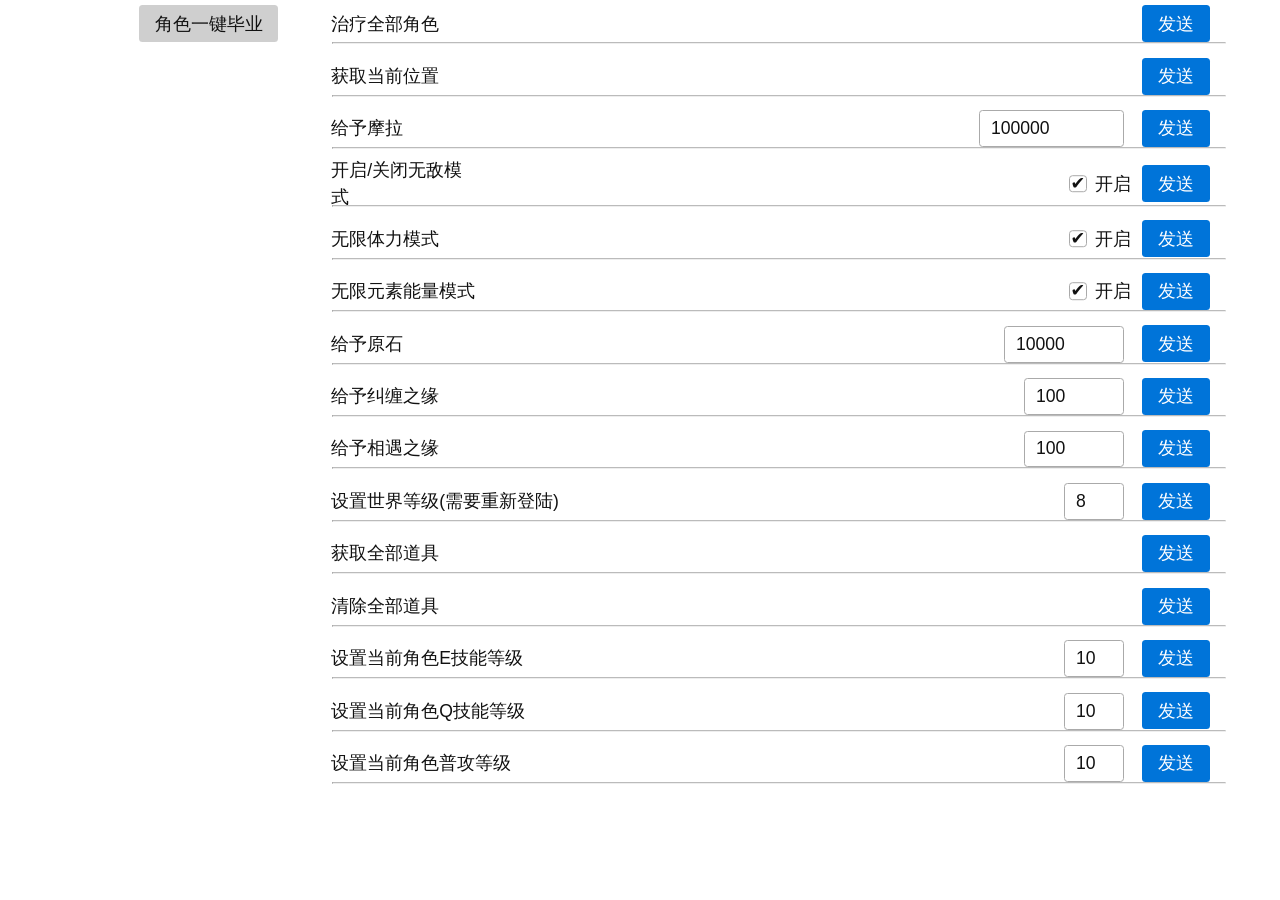
==== zh-cn/pages/role.html @ f5094ece "Add files via upload" ====
<!DOCTYPE html>
<html>
  <head>
    <meta charset="utf-8" />
    <link rel="stylesheet" type="text/css" href="../styles/role.css" />
    <link rel="stylesheet" href="../styles/picnic.css">
    <script type="text/javascript" src="../scripts/role.js"></script>

    

    <script type="text/javascript" src="../scripts/cheat/quickcommand.js"></script>


    
  </head>
  <body>
    <div class="container">
      <div class="toolset">
        <input id='tab-1' type='radio' name='tabgroupB' checked />
        <label class="pseudo button toggle" for="tab-1">角色一键毕业</label>
      </div>
      <div id="panel">

      </div>
    </div>
  </body>
</html>
---- zh-cn/styles/role.css ----
.container {
    display: flex;
    justify-content: space-between;
    height: 100vh;
    overflow: hidden;
    position: absolute;
    top: 0;
    right: 3em;
}

.toolset {
    display: flex;
    flex-direction: column;
    overflow-y: auto;
}

#panel {
    margin-left: 3em;
    display: flex;
    flex-direction: column;
    width: 70vw;
    overflow-y: auto;
    overflow-x: hidden;
}

.commandGroup {
    display: flex;
    justify-content: space-between;
    align-items: center;
    width: 100%;
    padding-right: 0.5em;
}

.commandGroup>*:last-child {

    /* margin-left: auto; */
    margin-right: 0.5em;
}

.commandGroup input{
    /* margin-left: 1em; */
    margin-right: 1em;
}

hr.solid {
    border-top: 1px solid #bbb;
    margin-left: 1px;
    margin-right: 1px;
    margin-top: -5px;
    margin-bottom: 8px;
}
  
.hidden {
    display: none;
}

.search-box {
    height: 3em;
    transition: all ease-in-out 0.5s;
}

.by-name {
    overflow-y: auto;
}

.quality-blue {
    background: rgb(40, 40, 255);
    color: #fff;
}

.quality-orange {
    background: orange !important;
    color: #fff;
}

.quality-green {
    background: rgb(67, 140, 74) !important;
    color: #fff;
}

.quality-white {
    background: rgb(124, 124, 124) !important;
    color: #fff;
}

.quality-unknown {
    background: rgb(240, 60, 60) !important;
    color: #fff;
}

.quality-purple {
    background: rgb(158, 1, 158) !important;
    color: #fff;
}

.quality-gray {
    background: rgb(187, 187, 187) !important;
    color: rgb(0, 0, 0) !important;

}
---- zh-cn/styles/picnic.css ----
﻿html{font-family:sans-serif;-ms-text-size-adjust:100%;-webkit-text-size-adjust:100%}body{margin:0}article,aside,details,figcaption,figure,footer,header,hgroup,main,nav,section,summary{display:block}audio,canvas,progress,video{display:inline-block;vertical-align:baseline}audio:not([controls]){display:none;height:0}[hidden],template{display:none}a{background:transparent}a:active,a:hover{outline:0}abbr[title]{border-bottom:1px dotted}b,strong{font-weight:bold}dfn{font-style:italic}h1{font-size:2em;margin:.67em 0}mark{background:#fff;color:#111}small{font-size:80%}sub,sup{font-size:75%;line-height:0;position:relative;vertical-align:baseline}sup{top:-0.5em}sub{bottom:-0.25em}img{border:0}svg:not(:root){overflow:hidden}figure{margin:1em 40px}hr{-moz-box-sizing:content-box;box-sizing:content-box;height:0}pre{overflow:auto}code,kbd,pre,samp{font-family:monospace,monospace;font-size:1em}button,input,optgroup,select,textarea{color:inherit;font:inherit;margin:0}button{overflow:visible}button,select{text-transform:none}button,html input[type=button],input[type=reset],input[type=submit]{-webkit-appearance:button;cursor:pointer}button[disabled],input[disabled]{cursor:default}button::-moz-focus-inner,input::-moz-focus-inner{border:0;padding:0}input{line-height:normal}input[type=checkbox],input[type=radio]{box-sizing:border-box;padding:0}input[type=number]::-webkit-inner-spin-button,input[type=number]::-webkit-outer-spin-button{height:auto}input[type=search]::-webkit-search-cancel-button,input[type=search]::-webkit-search-decoration{-webkit-appearance:none}fieldset{border:0;padding:0}legend{border:0;padding:0}textarea{overflow:auto}optgroup{font-weight:bold}table{border-collapse:collapse;border-spacing:0}td,th{padding:0}*{box-sizing:inherit}html,body{font-family:Arial,Helvetica,sans-serif;box-sizing:border-box;height:100%}body{color:#111;font-size:1.1em;line-height:1.5;background:#fff}main{display:block}h1,h2,h3,h4,h5,h6{margin:0;padding:.6em 0}li{margin:0 0 .3em}a{color:#0074d9;text-decoration:none;box-shadow:none;transition:all .3s}code{padding:.3em .6em;font-size:.8em;background:#f5f5f5}pre{text-align:left;padding:.3em;background:#f5f5f5;border-radius:.2em}pre code{padding:0}blockquote{padding:0 0 0 1em;margin:0 0 0 .1em;box-shadow:inset 5px 0 rgba(17,17,17,.3)}label{cursor:pointer}[class^=icon-]:before,[class*=" icon-"]:before{margin:0 .6em 0 0}i[class^=icon-]:before,i[class*=" icon-"]:before{margin:0}.dropimage,button,.button,[type=submit],.label,[data-tooltip]:after{display:inline-block;text-align:center;letter-spacing:inherit;margin:0;padding:.3em .9em;vertical-align:middle;background:#0074d9;color:#fff;border:0;border-radius:.2em;width:auto;-webkit-touch-callout:none;-webkit-user-select:none;-khtml-user-select:none;-moz-user-select:none;-ms-user-select:none;user-select:none}.success.dropimage,button.success,.success.button,.success[type=submit],.success.label,.success[data-tooltip]:after{background:#2ecc40}.warning.dropimage,button.warning,.warning.button,.warning[type=submit],.warning.label,.warning[data-tooltip]:after{background:#ff851b}.error.dropimage,button.error,.error.button,.error[type=submit],.error.label,.error[data-tooltip]:after{background:#ff4136}.pseudo.dropimage,button.pseudo,.pseudo.button,.pseudo[type=submit],.pseudo.label,.pseudo[data-tooltip]:after{background-color:transparent;color:inherit}.label,[data-tooltip]:after{font-size:.6em;padding:.4em .6em;margin-left:1em;line-height:1}.dropimage,button,.button,[type=submit]{margin:.3em 0;cursor:pointer;transition:all .3s;border-radius:.2em;height:auto;vertical-align:baseline;box-shadow:0 0 rgba(17,17,17,0) inset}.dropimage:hover,button:hover,.button:hover,[type=submit]:hover,.dropimage:focus,button:focus,.button:focus,[type=submit]:focus{box-shadow:inset 0 0 0 99em rgba(255,255,255,.2);border:0}.pseudo.dropimage:hover,button.pseudo:hover,.pseudo.button:hover,.pseudo[type=submit]:hover,.pseudo.dropimage:focus,button.pseudo:focus,.pseudo.button:focus,.pseudo[type=submit]:focus{box-shadow:inset 0 0 0 99em rgba(17,17,17,.1)}.active.dropimage,button.active,.active.button,.active[type=submit],.dropimage:active,button:active,.button:active,[type=submit]:active{box-shadow:inset 0 0 0 99em rgba(17,17,17,.2)}[disabled].dropimage,button[disabled],[disabled].button,[disabled][type=submit]{cursor:default;box-shadow:none;background:#aaa}:checked+.toggle,:checked+.toggle:hover{box-shadow:inset 0 0 0 99em rgba(17,17,17,.2)}[type]+.toggle{padding:.3em .9em;margin-right:0}[type]+.toggle:after,[type]+.toggle:before{display:none}input,textarea,.select select{line-height:1.5;margin:0;height:2.1em;padding:.3em .6em;border:1px solid #aaa;background-color:#fff;border-radius:.2em;transition:all .3s;width:100%}input:focus,textarea:focus,.select select:focus{border:1px solid #0074d9;outline:0}textarea{height:auto}[type=file],[type=color]{cursor:pointer}[type=file]{height:auto}select{background:#fff url([data-uri]) no-repeat scroll 95% center/10px 15px;background-position:calc(100% - 15px) center;border:1px solid #aaa;border-radius:.2em;cursor:pointer;width:100%;height:2.2em;box-sizing:border-box;padding:.3em .45em;transition:all .3s;-moz-appearance:none;-webkit-appearance:none;appearance:none}select::-ms-expand{display:none}select:focus,select:active{border:1px solid #0074d9;transition:outline 0s}select:-moz-focusring{color:transparent;text-shadow:0 0 0 #111}select option{font-size:inherit;padding:.45em}select[multiple]{height:auto;background:none;padding:0}[type=checkbox],[type=radio]{opacity:0;width:0;position:absolute;display:inline-block}[type=checkbox]+.checkable:hover:before,[type=radio]+.checkable:hover:before,[type=checkbox]:focus+.checkable:before,[type=radio]:focus+.checkable:before{border:1px solid #0074d9}[type=checkbox]+.checkable,[type=radio]+.checkable{position:relative;cursor:pointer;padding-left:1.5em;margin-right:.6em}[type=checkbox]+.checkable:before,[type=radio]+.checkable:before,[type=checkbox]+.checkable:after,[type=radio]+.checkable:after{content:"";position:absolute;display:inline-block;left:0;top:50%;transform:translateY(-50%);font-size:1em;line-height:1em;color:transparent;font-family:sans;text-align:center;box-sizing:border-box;width:1em;height:1em;border-radius:50%;transition:all .3s}[type=checkbox]+.checkable:before,[type=radio]+.checkable:before{border:1px solid #aaa}[type=checkbox]:checked+.checkable:after,[type=radio]:checked+.checkable:after{background:#111;transform:scale(0.5) translateY(-100%)}[type=checkbox]+.checkable:before{border-radius:.2em}[type=checkbox]+.checkable:after{content:"✔";background:none;transform:scale(2) translateY(-25%);visibility:hidden;opacity:0}[type=checkbox]:checked+.checkable:after{color:#111;background:none;transform:translateY(-50%);transition:all .3s;visibility:visible;opacity:1}table{text-align:left}td,th{padding:.3em 2.4em .3em .6em}th{text-align:left;font-weight:900;color:#fff;background-color:#0074d9}.success th{background-color:#2ecc40}.warning th{background-color:#ff851b}.error th{background-color:#ff4136}.dull th{background-color:#aaa}tr:nth-child(even){background:rgba(17,17,17,.05)}.flex{display:-ms-flexbox;display:flex;margin-left:-0.6em;width:calc(100% + 0.6em);flex-wrap:wrap;transition:all .3s ease}.flex>*{box-sizing:border-box;flex:1 1 auto;padding-left:.6em;padding-bottom:.6em}.flex[class*=one]>*,.flex[class*=two]>*,.flex[class*=three]>*,.flex[class*=four]>*,.flex[class*=five]>*,.flex[class*=six]>*,.flex[class*=seven]>*,.flex[class*=eight]>*,.flex[class*=nine]>*,.flex[class*=ten]>*,.flex[class*=eleven]>*,.flex[class*=twelve]>*{flex-grow:0}.flex.grow>*{flex-grow:1}.center{justify-content:center}.one>*{width:100%}.two>*{width:50%}.three>*{width:33.33333%}.four>*{width:25%}.five>*{width:20%}.six>*{width:16.66666%}.seven>*{width:14.28571%}.eight>*{width:12.5%}.nine>*{width:11.11111%}.ten>*{width:10%}.eleven>*{width:9.09091%}.twelve>*{width:8.33333%}@media all and (min-width: 500px){.one-500>*{width:100%}.two-500>*{width:50%}.three-500>*{width:33.33333%}.four-500>*{width:25%}.five-500>*{width:20%}.six-500>*{width:16.66666%}.seven-500>*{width:14.28571%}.eight-500>*{width:12.5%}.nine-500>*{width:11.11111%}.ten-500>*{width:10%}.eleven-500>*{width:9.09091%}.twelve-500>*{width:8.33333%}}@media all and (min-width: 600px){.one-600>*{width:100%}.two-600>*{width:50%}.three-600>*{width:33.33333%}.four-600>*{width:25%}.five-600>*{width:20%}.six-600>*{width:16.66666%}.seven-600>*{width:14.28571%}.eight-600>*{width:12.5%}.nine-600>*{width:11.11111%}.ten-600>*{width:10%}.eleven-600>*{width:9.09091%}.twelve-600>*{width:8.33333%}}@media all and (min-width: 700px){.one-700>*{width:100%}.two-700>*{width:50%}.three-700>*{width:33.33333%}.four-700>*{width:25%}.five-700>*{width:20%}.six-700>*{width:16.66666%}.seven-700>*{width:14.28571%}.eight-700>*{width:12.5%}.nine-700>*{width:11.11111%}.ten-700>*{width:10%}.eleven-700>*{width:9.09091%}.twelve-700>*{width:8.33333%}}@media all and (min-width: 800px){.one-800>*{width:100%}.two-800>*{width:50%}.three-800>*{width:33.33333%}.four-800>*{width:25%}.five-800>*{width:20%}.six-800>*{width:16.66666%}.seven-800>*{width:14.28571%}.eight-800>*{width:12.5%}.nine-800>*{width:11.11111%}.ten-800>*{width:10%}.eleven-800>*{width:9.09091%}.twelve-800>*{width:8.33333%}}@media all and (min-width: 900px){.one-900>*{width:100%}.two-900>*{width:50%}.three-900>*{width:33.33333%}.four-900>*{width:25%}.five-900>*{width:20%}.six-900>*{width:16.66666%}.seven-900>*{width:14.28571%}.eight-900>*{width:12.5%}.nine-900>*{width:11.11111%}.ten-900>*{width:10%}.eleven-900>*{width:9.09091%}.twelve-900>*{width:8.33333%}}@media all and (min-width: 1000px){.one-1000>*{width:100%}.two-1000>*{width:50%}.three-1000>*{width:33.33333%}.four-1000>*{width:25%}.five-1000>*{width:20%}.six-1000>*{width:16.66666%}.seven-1000>*{width:14.28571%}.eight-1000>*{width:12.5%}.nine-1000>*{width:11.11111%}.ten-1000>*{width:10%}.eleven-1000>*{width:9.09091%}.twelve-1000>*{width:8.33333%}}@media all and (min-width: 1100px){.one-1100>*{width:100%}.two-1100>*{width:50%}.three-1100>*{width:33.33333%}.four-1100>*{width:25%}.five-1100>*{width:20%}.six-1100>*{width:16.66666%}.seven-1100>*{width:14.28571%}.eight-1100>*{width:12.5%}.nine-1100>*{width:11.11111%}.ten-1100>*{width:10%}.eleven-1100>*{width:9.09091%}.twelve-1100>*{width:8.33333%}}@media all and (min-width: 1200px){.one-1200>*{width:100%}.two-1200>*{width:50%}.three-1200>*{width:33.33333%}.four-1200>*{width:25%}.five-1200>*{width:20%}.six-1200>*{width:16.66666%}.seven-1200>*{width:14.28571%}.eight-1200>*{width:12.5%}.nine-1200>*{width:11.11111%}.ten-1200>*{width:10%}.eleven-1200>*{width:9.09091%}.twelve-1200>*{width:8.33333%}}@media all and (min-width: 1300px){.one-1300>*{width:100%}.two-1300>*{width:50%}.three-1300>*{width:33.33333%}.four-1300>*{width:25%}.five-1300>*{width:20%}.six-1300>*{width:16.66666%}.seven-1300>*{width:14.28571%}.eight-1300>*{width:12.5%}.nine-1300>*{width:11.11111%}.ten-1300>*{width:10%}.eleven-1300>*{width:9.09091%}.twelve-1300>*{width:8.33333%}}@media all and (min-width: 1400px){.one-1400>*{width:100%}.two-1400>*{width:50%}.three-1400>*{width:33.33333%}.four-1400>*{width:25%}.five-1400>*{width:20%}.six-1400>*{width:16.66666%}.seven-1400>*{width:14.28571%}.eight-1400>*{width:12.5%}.nine-1400>*{width:11.11111%}.ten-1400>*{width:10%}.eleven-1400>*{width:9.09091%}.twelve-1400>*{width:8.33333%}}@media all and (min-width: 1500px){.one-1500>*{width:100%}.two-1500>*{width:50%}.three-1500>*{width:33.33333%}.four-1500>*{width:25%}.five-1500>*{width:20%}.six-1500>*{width:16.66666%}.seven-1500>*{width:14.28571%}.eight-1500>*{width:12.5%}.nine-1500>*{width:11.11111%}.ten-1500>*{width:10%}.eleven-1500>*{width:9.09091%}.twelve-1500>*{width:8.33333%}}@media all and (min-width: 1600px){.one-1600>*{width:100%}.two-1600>*{width:50%}.three-1600>*{width:33.33333%}.four-1600>*{width:25%}.five-1600>*{width:20%}.six-1600>*{width:16.66666%}.seven-1600>*{width:14.28571%}.eight-1600>*{width:12.5%}.nine-1600>*{width:11.11111%}.ten-1600>*{width:10%}.eleven-1600>*{width:9.09091%}.twelve-1600>*{width:8.33333%}}@media all and (min-width: 1700px){.one-1700>*{width:100%}.two-1700>*{width:50%}.three-1700>*{width:33.33333%}.four-1700>*{width:25%}.five-1700>*{width:20%}.six-1700>*{width:16.66666%}.seven-1700>*{width:14.28571%}.eight-1700>*{width:12.5%}.nine-1700>*{width:11.11111%}.ten-1700>*{width:10%}.eleven-1700>*{width:9.09091%}.twelve-1700>*{width:8.33333%}}@media all and (min-width: 1800px){.one-1800>*{width:100%}.two-1800>*{width:50%}.three-1800>*{width:33.33333%}.four-1800>*{width:25%}.five-1800>*{width:20%}.six-1800>*{width:16.66666%}.seven-1800>*{width:14.28571%}.eight-1800>*{width:12.5%}.nine-1800>*{width:11.11111%}.ten-1800>*{width:10%}.eleven-1800>*{width:9.09091%}.twelve-1800>*{width:8.33333%}}@media all and (min-width: 1900px){.one-1900>*{width:100%}.two-1900>*{width:50%}.three-1900>*{width:33.33333%}.four-1900>*{width:25%}.five-1900>*{width:20%}.six-1900>*{width:16.66666%}.seven-1900>*{width:14.28571%}.eight-1900>*{width:12.5%}.nine-1900>*{width:11.11111%}.ten-1900>*{width:10%}.eleven-1900>*{width:9.09091%}.twelve-1900>*{width:8.33333%}}@media all and (min-width: 2000px){.one-2000>*{width:100%}.two-2000>*{width:50%}.three-2000>*{width:33.33333%}.four-2000>*{width:25%}.five-2000>*{width:20%}.six-2000>*{width:16.66666%}.seven-2000>*{width:14.28571%}.eight-2000>*{width:12.5%}.nine-2000>*{width:11.11111%}.ten-2000>*{width:10%}.eleven-2000>*{width:9.09091%}.twelve-2000>*{width:8.33333%}}.full{width:100%}.half{width:50%}.third{width:33.33333%}.two-third{width:66.66666%}.fourth{width:25%}.three-fourth{width:75%}.fifth{width:20%}.two-fifth{width:40%}.three-fifth{width:60%}.four-fifth{width:80%}.sixth{width:16.66666%}.none{display:none}@media all and (min-width: 500px){.full-500{width:100%;display:block}.half-500{width:50%;display:block}.third-500{width:33.33333%;display:block}.two-third-500{width:66.66666%;display:block}.fourth-500{width:25%;display:block}.three-fourth-500{width:75%;display:block}.fifth-500{width:20%;display:block}.two-fifth-500{width:40%;display:block}.three-fifth-500{width:60%;display:block}.four-fifth-500{width:80%;display:block}.sixth-500{width:16.66666%;display:block}}@media all and (min-width: 600px){.full-600{width:100%;display:block}.half-600{width:50%;display:block}.third-600{width:33.33333%;display:block}.two-third-600{width:66.66666%;display:block}.fourth-600{width:25%;display:block}.three-fourth-600{width:75%;display:block}.fifth-600{width:20%;display:block}.two-fifth-600{width:40%;display:block}.three-fifth-600{width:60%;display:block}.four-fifth-600{width:80%;display:block}.sixth-600{width:16.66666%;display:block}}@media all and (min-width: 700px){.full-700{width:100%;display:block}.half-700{width:50%;display:block}.third-700{width:33.33333%;display:block}.two-third-700{width:66.66666%;display:block}.fourth-700{width:25%;display:block}.three-fourth-700{width:75%;display:block}.fifth-700{width:20%;display:block}.two-fifth-700{width:40%;display:block}.three-fifth-700{width:60%;display:block}.four-fifth-700{width:80%;display:block}.sixth-700{width:16.66666%;display:block}}@media all and (min-width: 800px){.full-800{width:100%;display:block}.half-800{width:50%;display:block}.third-800{width:33.33333%;display:block}.two-third-800{width:66.66666%;display:block}.fourth-800{width:25%;display:block}.three-fourth-800{width:75%;display:block}.fifth-800{width:20%;display:block}.two-fifth-800{width:40%;display:block}.three-fifth-800{width:60%;display:block}.four-fifth-800{width:80%;display:block}.sixth-800{width:16.66666%;display:block}}@media all and (min-width: 900px){.full-900{width:100%;display:block}.half-900{width:50%;display:block}.third-900{width:33.33333%;display:block}.two-third-900{width:66.66666%;display:block}.fourth-900{width:25%;display:block}.three-fourth-900{width:75%;display:block}.fifth-900{width:20%;display:block}.two-fifth-900{width:40%;display:block}.three-fifth-900{width:60%;display:block}.four-fifth-900{width:80%;display:block}.sixth-900{width:16.66666%;display:block}}@media all and (min-width: 1000px){.full-1000{width:100%;display:block}.half-1000{width:50%;display:block}.third-1000{width:33.33333%;display:block}.two-third-1000{width:66.66666%;display:block}.fourth-1000{width:25%;display:block}.three-fourth-1000{width:75%;display:block}.fifth-1000{width:20%;display:block}.two-fifth-1000{width:40%;display:block}.three-fifth-1000{width:60%;display:block}.four-fifth-1000{width:80%;display:block}.sixth-1000{width:16.66666%;display:block}}@media all and (min-width: 1100px){.full-1100{width:100%;display:block}.half-1100{width:50%;display:block}.third-1100{width:33.33333%;display:block}.two-third-1100{width:66.66666%;display:block}.fourth-1100{width:25%;display:block}.three-fourth-1100{width:75%;display:block}.fifth-1100{width:20%;display:block}.two-fifth-1100{width:40%;display:block}.three-fifth-1100{width:60%;display:block}.four-fifth-1100{width:80%;display:block}.sixth-1100{width:16.66666%;display:block}}@media all and (min-width: 1200px){.full-1200{width:100%;display:block}.half-1200{width:50%;display:block}.third-1200{width:33.33333%;display:block}.two-third-1200{width:66.66666%;display:block}.fourth-1200{width:25%;display:block}.three-fourth-1200{width:75%;display:block}.fifth-1200{width:20%;display:block}.two-fifth-1200{width:40%;display:block}.three-fifth-1200{width:60%;display:block}.four-fifth-1200{width:80%;display:block}.sixth-1200{width:16.66666%;display:block}}@media all and (min-width: 1300px){.full-1300{width:100%;display:block}.half-1300{width:50%;display:block}.third-1300{width:33.33333%;display:block}.two-third-1300{width:66.66666%;display:block}.fourth-1300{width:25%;display:block}.three-fourth-1300{width:75%;display:block}.fifth-1300{width:20%;display:block}.two-fifth-1300{width:40%;display:block}.three-fifth-1300{width:60%;display:block}.four-fifth-1300{width:80%;display:block}.sixth-1300{width:16.66666%;display:block}}@media all and (min-width: 1400px){.full-1400{width:100%;display:block}.half-1400{width:50%;display:block}.third-1400{width:33.33333%;display:block}.two-third-1400{width:66.66666%;display:block}.fourth-1400{width:25%;display:block}.three-fourth-1400{width:75%;display:block}.fifth-1400{width:20%;display:block}.two-fifth-1400{width:40%;display:block}.three-fifth-1400{width:60%;display:block}.four-fifth-1400{width:80%;display:block}.sixth-1400{width:16.66666%;display:block}}@media all and (min-width: 1500px){.full-1500{width:100%;display:block}.half-1500{width:50%;display:block}.third-1500{width:33.33333%;display:block}.two-third-1500{width:66.66666%;display:block}.fourth-1500{width:25%;display:block}.three-fourth-1500{width:75%;display:block}.fifth-1500{width:20%;display:block}.two-fifth-1500{width:40%;display:block}.three-fifth-1500{width:60%;display:block}.four-fifth-1500{width:80%;display:block}.sixth-1500{width:16.66666%;display:block}}@media all and (min-width: 1600px){.full-1600{width:100%;display:block}.half-1600{width:50%;display:block}.third-1600{width:33.33333%;display:block}.two-third-1600{width:66.66666%;display:block}.fourth-1600{width:25%;display:block}.three-fourth-1600{width:75%;display:block}.fifth-1600{width:20%;display:block}.two-fifth-1600{width:40%;display:block}.three-fifth-1600{width:60%;display:block}.four-fifth-1600{width:80%;display:block}.sixth-1600{width:16.66666%;display:block}}@media all and (min-width: 1700px){.full-1700{width:100%;display:block}.half-1700{width:50%;display:block}.third-1700{width:33.33333%;display:block}.two-third-1700{width:66.66666%;display:block}.fourth-1700{width:25%;display:block}.three-fourth-1700{width:75%;display:block}.fifth-1700{width:20%;display:block}.two-fifth-1700{width:40%;display:block}.three-fifth-1700{width:60%;display:block}.four-fifth-1700{width:80%;display:block}.sixth-1700{width:16.66666%;display:block}}@media all and (min-width: 1800px){.full-1800{width:100%;display:block}.half-1800{width:50%;display:block}.third-1800{width:33.33333%;display:block}.two-third-1800{width:66.66666%;display:block}.fourth-1800{width:25%;display:block}.three-fourth-1800{width:75%;display:block}.fifth-1800{width:20%;display:block}.two-fifth-1800{width:40%;display:block}.three-fifth-1800{width:60%;display:block}.four-fifth-1800{width:80%;display:block}.sixth-1800{width:16.66666%;display:block}}@media all and (min-width: 1900px){.full-1900{width:100%;display:block}.half-1900{width:50%;display:block}.third-1900{width:33.33333%;display:block}.two-third-1900{width:66.66666%;display:block}.fourth-1900{width:25%;display:block}.three-fourth-1900{width:75%;display:block}.fifth-1900{width:20%;display:block}.two-fifth-1900{width:40%;display:block}.three-fifth-1900{width:60%;display:block}.four-fifth-1900{width:80%;display:block}.sixth-1900{width:16.66666%;display:block}}@media all and (min-width: 2000px){.full-2000{width:100%;display:block}.half-2000{width:50%;display:block}.third-2000{width:33.33333%;display:block}.two-third-2000{width:66.66666%;display:block}.fourth-2000{width:25%;display:block}.three-fourth-2000{width:75%;display:block}.fifth-2000{width:20%;display:block}.two-fifth-2000{width:40%;display:block}.three-fifth-2000{width:60%;display:block}.four-fifth-2000{width:80%;display:block}.sixth-2000{width:16.66666%;display:block}}@media all and (min-width: 500px){.none-500{display:none}}@media all and (min-width: 600px){.none-600{display:none}}@media all and (min-width: 700px){.none-700{display:none}}@media all and (min-width: 800px){.none-800{display:none}}@media all and (min-width: 900px){.none-900{display:none}}@media all and (min-width: 1000px){.none-1000{display:none}}@media all and (min-width: 1100px){.none-1100{display:none}}@media all and (min-width: 1200px){.none-1200{display:none}}@media all and (min-width: 1300px){.none-1300{display:none}}@media all and (min-width: 1400px){.none-1400{display:none}}@media all and (min-width: 1500px){.none-1500{display:none}}@media all and (min-width: 1600px){.none-1600{display:none}}@media all and (min-width: 1700px){.none-1700{display:none}}@media all and (min-width: 1800px){.none-1800{display:none}}@media all and (min-width: 1900px){.none-1900{display:none}}@media all and (min-width: 2000px){.none-2000{display:none}}.off-none{margin-left:0}.off-half{margin-left:50%}.off-third{margin-left:33.33333%}.off-two-third{margin-left:66.66666%}.off-fourth{margin-left:25%}.off-three-fourth{margin-left:75%}.off-fifth{margin-left:20%}.off-two-fifth{margin-left:40%}.off-three-fifth{margin-left:60%}.off-four-fifth{margin-left:80%}.off-sixth{margin-left:16.66666%}@media all and (min-width: 500px){.off-none-500{margin-left:0}.off-half-500{margin-left:50%}.off-third-500{margin-left:33.33333%}.off-two-third-500{margin-left:66.66666%}.off-fourth-500{margin-left:25%}.off-three-fourth-500{margin-left:75%}.off-fifth-500{margin-left:20%}.off-two-fifth-500{margin-left:40%}.off-three-fifth-500{margin-left:60%}.off-four-fifth-500{margin-left:80%}.off-sixth-500{margin-left:16.66666%}}@media all and (min-width: 600px){.off-none-600{margin-left:0}.off-half-600{margin-left:50%}.off-third-600{margin-left:33.33333%}.off-two-third-600{margin-left:66.66666%}.off-fourth-600{margin-left:25%}.off-three-fourth-600{margin-left:75%}.off-fifth-600{margin-left:20%}.off-two-fifth-600{margin-left:40%}.off-three-fifth-600{margin-left:60%}.off-four-fifth-600{margin-left:80%}.off-sixth-600{margin-left:16.66666%}}@media all and (min-width: 700px){.off-none-700{margin-left:0}.off-half-700{margin-left:50%}.off-third-700{margin-left:33.33333%}.off-two-third-700{margin-left:66.66666%}.off-fourth-700{margin-left:25%}.off-three-fourth-700{margin-left:75%}.off-fifth-700{margin-left:20%}.off-two-fifth-700{margin-left:40%}.off-three-fifth-700{margin-left:60%}.off-four-fifth-700{margin-left:80%}.off-sixth-700{margin-left:16.66666%}}@media all and (min-width: 800px){.off-none-800{margin-left:0}.off-half-800{margin-left:50%}.off-third-800{margin-left:33.33333%}.off-two-third-800{margin-left:66.66666%}.off-fourth-800{margin-left:25%}.off-three-fourth-800{margin-left:75%}.off-fifth-800{margin-left:20%}.off-two-fifth-800{margin-left:40%}.off-three-fifth-800{margin-left:60%}.off-four-fifth-800{margin-left:80%}.off-sixth-800{margin-left:16.66666%}}@media all and (min-width: 900px){.off-none-900{margin-left:0}.off-half-900{margin-left:50%}.off-third-900{margin-left:33.33333%}.off-two-third-900{margin-left:66.66666%}.off-fourth-900{margin-left:25%}.off-three-fourth-900{margin-left:75%}.off-fifth-900{margin-left:20%}.off-two-fifth-900{margin-left:40%}.off-three-fifth-900{margin-left:60%}.off-four-fifth-900{margin-left:80%}.off-sixth-900{margin-left:16.66666%}}@media all and (min-width: 1000px){.off-none-1000{margin-left:0}.off-half-1000{margin-left:50%}.off-third-1000{margin-left:33.33333%}.off-two-third-1000{margin-left:66.66666%}.off-fourth-1000{margin-left:25%}.off-three-fourth-1000{margin-left:75%}.off-fifth-1000{margin-left:20%}.off-two-fifth-1000{margin-left:40%}.off-three-fifth-1000{margin-left:60%}.off-four-fifth-1000{margin-left:80%}.off-sixth-1000{margin-left:16.66666%}}@media all and (min-width: 1100px){.off-none-1100{margin-left:0}.off-half-1100{margin-left:50%}.off-third-1100{margin-left:33.33333%}.off-two-third-1100{margin-left:66.66666%}.off-fourth-1100{margin-left:25%}.off-three-fourth-1100{margin-left:75%}.off-fifth-1100{margin-left:20%}.off-two-fifth-1100{margin-left:40%}.off-three-fifth-1100{margin-left:60%}.off-four-fifth-1100{margin-left:80%}.off-sixth-1100{margin-left:16.66666%}}@media all and (min-width: 1200px){.off-none-1200{margin-left:0}.off-half-1200{margin-left:50%}.off-third-1200{margin-left:33.33333%}.off-two-third-1200{margin-left:66.66666%}.off-fourth-1200{margin-left:25%}.off-three-fourth-1200{margin-left:75%}.off-fifth-1200{margin-left:20%}.off-two-fifth-1200{margin-left:40%}.off-three-fifth-1200{margin-left:60%}.off-four-fifth-1200{margin-left:80%}.off-sixth-1200{margin-left:16.66666%}}@media all and (min-width: 1300px){.off-none-1300{margin-left:0}.off-half-1300{margin-left:50%}.off-third-1300{margin-left:33.33333%}.off-two-third-1300{margin-left:66.66666%}.off-fourth-1300{margin-left:25%}.off-three-fourth-1300{margin-left:75%}.off-fifth-1300{margin-left:20%}.off-two-fifth-1300{margin-left:40%}.off-three-fifth-1300{margin-left:60%}.off-four-fifth-1300{margin-left:80%}.off-sixth-1300{margin-left:16.66666%}}@media all and (min-width: 1400px){.off-none-1400{margin-left:0}.off-half-1400{margin-left:50%}.off-third-1400{margin-left:33.33333%}.off-two-third-1400{margin-left:66.66666%}.off-fourth-1400{margin-left:25%}.off-three-fourth-1400{margin-left:75%}.off-fifth-1400{margin-left:20%}.off-two-fifth-1400{margin-left:40%}.off-three-fifth-1400{margin-left:60%}.off-four-fifth-1400{margin-left:80%}.off-sixth-1400{margin-left:16.66666%}}@media all and (min-width: 1500px){.off-none-1500{margin-left:0}.off-half-1500{margin-left:50%}.off-third-1500{margin-left:33.33333%}.off-two-third-1500{margin-left:66.66666%}.off-fourth-1500{margin-left:25%}.off-three-fourth-1500{margin-left:75%}.off-fifth-1500{margin-left:20%}.off-two-fifth-1500{margin-left:40%}.off-three-fifth-1500{margin-left:60%}.off-four-fifth-1500{margin-left:80%}.off-sixth-1500{margin-left:16.66666%}}@media all and (min-width: 1600px){.off-none-1600{margin-left:0}.off-half-1600{margin-left:50%}.off-third-1600{margin-left:33.33333%}.off-two-third-1600{margin-left:66.66666%}.off-fourth-1600{margin-left:25%}.off-three-fourth-1600{margin-left:75%}.off-fifth-1600{margin-left:20%}.off-two-fifth-1600{margin-left:40%}.off-three-fifth-1600{margin-left:60%}.off-four-fifth-1600{margin-left:80%}.off-sixth-1600{margin-left:16.66666%}}@media all and (min-width: 1700px){.off-none-1700{margin-left:0}.off-half-1700{margin-left:50%}.off-third-1700{margin-left:33.33333%}.off-two-third-1700{margin-left:66.66666%}.off-fourth-1700{margin-left:25%}.off-three-fourth-1700{margin-left:75%}.off-fifth-1700{margin-left:20%}.off-two-fifth-1700{margin-left:40%}.off-three-fifth-1700{margin-left:60%}.off-four-fifth-1700{margin-left:80%}.off-sixth-1700{margin-left:16.66666%}}@media all and (min-width: 1800px){.off-none-1800{margin-left:0}.off-half-1800{margin-left:50%}.off-third-1800{margin-left:33.33333%}.off-two-third-1800{margin-left:66.66666%}.off-fourth-1800{margin-left:25%}.off-three-fourth-1800{margin-left:75%}.off-fifth-1800{margin-left:20%}.off-two-fifth-1800{margin-left:40%}.off-three-fifth-1800{margin-left:60%}.off-four-fifth-1800{margin-left:80%}.off-sixth-1800{margin-left:16.66666%}}@media all and (min-width: 1900px){.off-none-1900{margin-left:0}.off-half-1900{margin-left:50%}.off-third-1900{margin-left:33.33333%}.off-two-third-1900{margin-left:66.66666%}.off-fourth-1900{margin-left:25%}.off-three-fourth-1900{margin-left:75%}.off-fifth-1900{margin-left:20%}.off-two-fifth-1900{margin-left:40%}.off-three-fifth-1900{margin-left:60%}.off-four-fifth-1900{margin-left:80%}.off-sixth-1900{margin-left:16.66666%}}@media all and (min-width: 2000px){.off-none-2000{margin-left:0}.off-half-2000{margin-left:50%}.off-third-2000{margin-left:33.33333%}.off-two-third-2000{margin-left:66.66666%}.off-fourth-2000{margin-left:25%}.off-three-fourth-2000{margin-left:75%}.off-fifth-2000{margin-left:20%}.off-two-fifth-2000{margin-left:40%}.off-three-fifth-2000{margin-left:60%}.off-four-fifth-2000{margin-left:80%}.off-sixth-2000{margin-left:16.66666%}}nav{position:fixed;top:0;left:0;right:0;height:3em;padding:0 .6em;background:#fff;box-shadow:0 0 .2em rgba(170,170,170,.2);z-index:10000;transition:all .3s;transform-style:preserve-3d}nav .brand,nav .menu,nav .burger{float:right;position:relative;top:50%;-webkit-transform:translateY(-50%);transform:translateY(-50%)}nav .brand{font-weight:700;float:left;padding:0 .6em;max-width:50%;white-space:nowrap;color:inherit}nav .brand *{vertical-align:middle}nav .logo{height:2em;margin-right:.3em}nav .select::after{height:calc(100% - 1px);padding:0;line-height:2.4em}nav .menu>*{margin-right:.6em}nav .burger{display:none}@media all and (max-width: 60em){nav .burger{display:inline-block;cursor:pointer;bottom:-1000em;margin:0;-webkit-tap-highlight-color:transparent}nav .burger~.menu,nav .show:checked~.burger{position:fixed;min-height:100%;top:0;right:0;bottom:-1000em;margin:0;background:#fff;transition:all .5s ease;transform:none}nav .burger~.menu{z-index:11}nav .show:checked~.burger{color:transparent;width:100%;border-radius:0;background:rgba(17,17,17,.2);transition:all .5s ease}nav .show~.menu{width:70%;max-width:300px;transform-origin:center right;transition:all .25s ease;transform:scaleX(0)}nav .show~.menu>*{transform:translateX(100%);transition:all 0s ease .5s}nav .show:checked~.menu>*:nth-child(1){transition:all .5s cubic-bezier(0.645, 0.045, 0.355, 1) 0s}nav .show:checked~.menu>*:nth-child(2){transition:all .5s cubic-bezier(0.645, 0.045, 0.355, 1) .1s}nav .show:checked~.menu>*:nth-child(3){transition:all .5s cubic-bezier(0.645, 0.045, 0.355, 1) .2s}nav .show:checked~.menu>*:nth-child(4){transition:all .5s cubic-bezier(0.645, 0.045, 0.355, 1) .3s}nav .show:checked~.menu>*:nth-child(5){transition:all .5s cubic-bezier(0.645, 0.045, 0.355, 1) .4s}nav .show:checked~.menu>*:nth-child(6){transition:all .5s cubic-bezier(0.645, 0.045, 0.355, 1) .5s}nav .show:checked~.menu{transform:scaleX(1)}nav .show:checked~.menu>*{transform:translateX(0);transition:all .5s ease-in-out .6s}nav .burger~.menu>*{display:block;margin:.3em;text-align:left;max-width:calc(100% - 0.6em)}nav .burger~.menu>a{padding:.3em .9em}}.stack,.stack .toggle{margin-top:0;margin-bottom:0;display:block;width:100%;text-align:left;border-radius:0}.stack:first-child,.stack:first-child .toggle{border-top-left-radius:.2em;border-top-right-radius:.2em}.stack:last-child,.stack:last-child .toggle{border-bottom-left-radius:.2em;border-bottom-right-radius:.2em}input.stack,textarea.stack,select.stack{transition:border-bottom 0 ease 0;border-bottom-width:0}input.stack:last-child,textarea.stack:last-child,select.stack:last-child{border-bottom-width:1px}input.stack:focus+input,input.stack:focus+textarea,input.stack:focus+select,textarea.stack:focus+input,textarea.stack:focus+textarea,textarea.stack:focus+select,select.stack:focus+input,select.stack:focus+textarea,select.stack:focus+select{border-top-color:#0074d9}.modal .overlay~*,.card{position:relative;box-shadow:none;border-radius:.2em;border:1px solid #aaa;overflow:hidden;text-align:left;background:#fff;margin-bottom:.6em;padding:0;transition:all .3s ease}.modal .overlay~.hidden,.hidden.card,.modal .overlay~:checked+*,.modal .overlay:checked+*,:checked+.card{font-size:0;padding:0;margin:0;border:0}.modal .overlay~*>*,.card>*{max-width:100%;display:block}.modal .overlay~*>*:last-child,.card>*:last-child{margin-bottom:0}.modal .overlay~* header,.card header,.modal .overlay~* section,.card section,.modal .overlay~*>p,.card>p{padding:.6em .8em}.modal .overlay~* section,.card section{padding:.6em .8em 0}.modal .overlay~* hr,.card hr{border:none;height:1px;background-color:#aaa}.modal .overlay~* header,.card header{font-weight:bold;position:relative;border-bottom:1px solid #aaa}.modal .overlay~* header h1,.card header h1,.modal .overlay~* header h2,.card header h2,.modal .overlay~* header h3,.card header h3,.modal .overlay~* header h4,.card header h4,.modal .overlay~* header h5,.card header h5,.modal .overlay~* header h6,.card header h6{padding:0;margin:0 2em 0 0;line-height:1;display:inline-block;vertical-align:text-bottom}.modal .overlay~* header:last-child,.card header:last-child{border-bottom:0}.modal .overlay~* footer,.card footer{padding:.8em}.modal .overlay~* p,.card p{margin:.3em 0}.modal .overlay~* p:first-child,.card p:first-child{margin-top:0}.modal .overlay~* p:last-child,.card p:last-child{margin-bottom:0}.modal .overlay~*>p,.card>p{margin:0;padding-right:2.5em}.modal .overlay~* .close,.card .close{position:absolute;top:.4em;right:.3em;font-size:1.2em;padding:0 .5em;cursor:pointer;width:auto}.modal .overlay~* .close:hover,.card .close:hover{color:#ff4136}.modal .overlay~* h1+.close,.card h1+.close{margin:.2em}.modal .overlay~* h2+.close,.card h2+.close{margin:.1em}.modal .overlay~* .dangerous,.card .dangerous{background:#ff4136;float:right}.modal{text-align:center}.modal>input{display:none}.modal>input~*{opacity:0;max-height:0;overflow:hidden}.modal .overlay{top:0;left:0;bottom:0;right:0;position:fixed;margin:0;border-radius:0;background:rgba(17,17,17,.2);transition:all .3s;z-index:100000}.modal .overlay:before,.modal .overlay:after{display:none}.modal .overlay~*{border:0;position:fixed;top:50%;left:50%;transform:translateX(-50%) translateY(-50%) scale(0.2, 0.2);z-index:1000000;transition:all .3s}.modal>input:checked~*{display:block;opacity:1;max-height:10000px;transition:all .3s}.modal>input:checked~.overlay~*{max-height:90%;overflow:auto;-webkit-transform:translateX(-50%) translateY(-50%) scale(1, 1);transform:translateX(-50%) translateY(-50%) scale(1, 1)}@media(max-width: 60em){.modal .overlay~*{min-width:90%}}.dropimage{position:relative;display:block;padding:0;padding-bottom:56.25%;overflow:hidden;cursor:pointer;border:0;margin:.3em 0;border-radius:.2em;background-color:#ddd;background-size:cover;background-position:center center;background-image:url([data-uri])}.dropimage input{left:0;width:100%;height:100%;border:0;margin:0;padding:0;opacity:0;cursor:pointer;position:absolute}.tabs{position:relative;overflow:hidden}.tabs>label img{float:left;margin-left:.6em}.tabs>.row{width:calc(100% + 1.2em);display:table;table-layout:fixed;position:relative;padding-left:0;transition:all .3s;border-spacing:0;margin:0}.tabs>.row:before,.tabs>.row:after{display:none}.tabs>.row>*,.tabs>.row img{display:table-cell;vertical-align:top;margin:0;width:100%}.tabs>input{display:none}.tabs>input+*{width:100%}.tabs>input+label{width:auto}.two.tabs>.row{width:200%;left:-100%}.two.tabs>input:nth-of-type(1):checked~.row{margin-left:100%}.two.tabs>label img{width:48%;margin:4% 0 4% 4%}.three.tabs>.row{width:300%;left:-200%}.three.tabs>input:nth-of-type(1):checked~.row{margin-left:200%}.three.tabs>input:nth-of-type(2):checked~.row{margin-left:100%}.three.tabs>label img{width:30%;margin:5% 0 5% 5%}.four.tabs>.row{width:400%;left:-300%}.four.tabs>input:nth-of-type(1):checked~.row{margin-left:300%}.four.tabs>input:nth-of-type(2):checked~.row{margin-left:200%}.four.tabs>input:nth-of-type(3):checked~.row{margin-left:100%}.four.tabs>label img{width:22%;margin:4% 0 4% 4%}.five.tabs>.row{width:500%;left:-400%}.five.tabs>input:nth-of-type(1):checked~.row{margin-left:400%}.five.tabs>input:nth-of-type(2):checked~.row{margin-left:300%}.five.tabs>input:nth-of-type(3):checked~.row{margin-left:200%}.five.tabs>input:nth-of-type(4):checked~.row{margin-left:100%}.five.tabs>label img{width:18%;margin:2% 0 2% 2%}.six.tabs>.row{width:600%;left:-500%}.six.tabs>input:nth-of-type(1):checked~.row{margin-left:500%}.six.tabs>input:nth-of-type(2):checked~.row{margin-left:400%}.six.tabs>input:nth-of-type(3):checked~.row{margin-left:300%}.six.tabs>input:nth-of-type(4):checked~.row{margin-left:200%}.six.tabs>input:nth-of-type(5):checked~.row{margin-left:100%}.six.tabs>label img{width:12%;margin:1% 0 1% 1%}.tabs>label:first-of-type img{margin-left:0}[data-tooltip]{position:relative}[data-tooltip]:after,[data-tooltip]:before{position:absolute;z-index:10;opacity:0;border-width:0;height:0;padding:0;overflow:hidden;transition:opacity .6s ease,height 0s ease .6s;top:calc(100% - 6px);left:0;margin-top:12px}[data-tooltip]:after{margin-left:0;font-size:.8em;background:#111;content:attr(data-tooltip);white-space:nowrap}[data-tooltip]:before{content:"";width:0;height:0;border-width:0;border-style:solid;border-color:transparent transparent #111;margin-top:0;left:10px}[data-tooltip]:hover:after,[data-tooltip]:focus:after,[data-tooltip]:hover:before,[data-tooltip]:focus:before{opacity:1;border-width:6px;height:auto}[data-tooltip]:hover:after,[data-tooltip]:focus:after{padding:.45em .9em}.tooltip-top:after,.tooltip-top:before{top:auto;bottom:calc(100% - 6px);left:0;margin-bottom:12px}.tooltip-top:before{border-color:#111 transparent transparent;margin-bottom:0;left:10px}.tooltip-right:after,.tooltip-right:before{left:100%;margin-left:6px;margin-top:0;top:0}.tooltip-right:before{border-color:transparent #111 transparent transparent;margin-left:-6px;left:100%;top:7px}.tooltip-left:after,.tooltip-left:before{right:100%;margin-right:6px;left:auto;margin-top:0;top:0}.tooltip-left:before{border-color:transparent transparent transparent #111;margin-right:-6px;right:100%;top:7px}
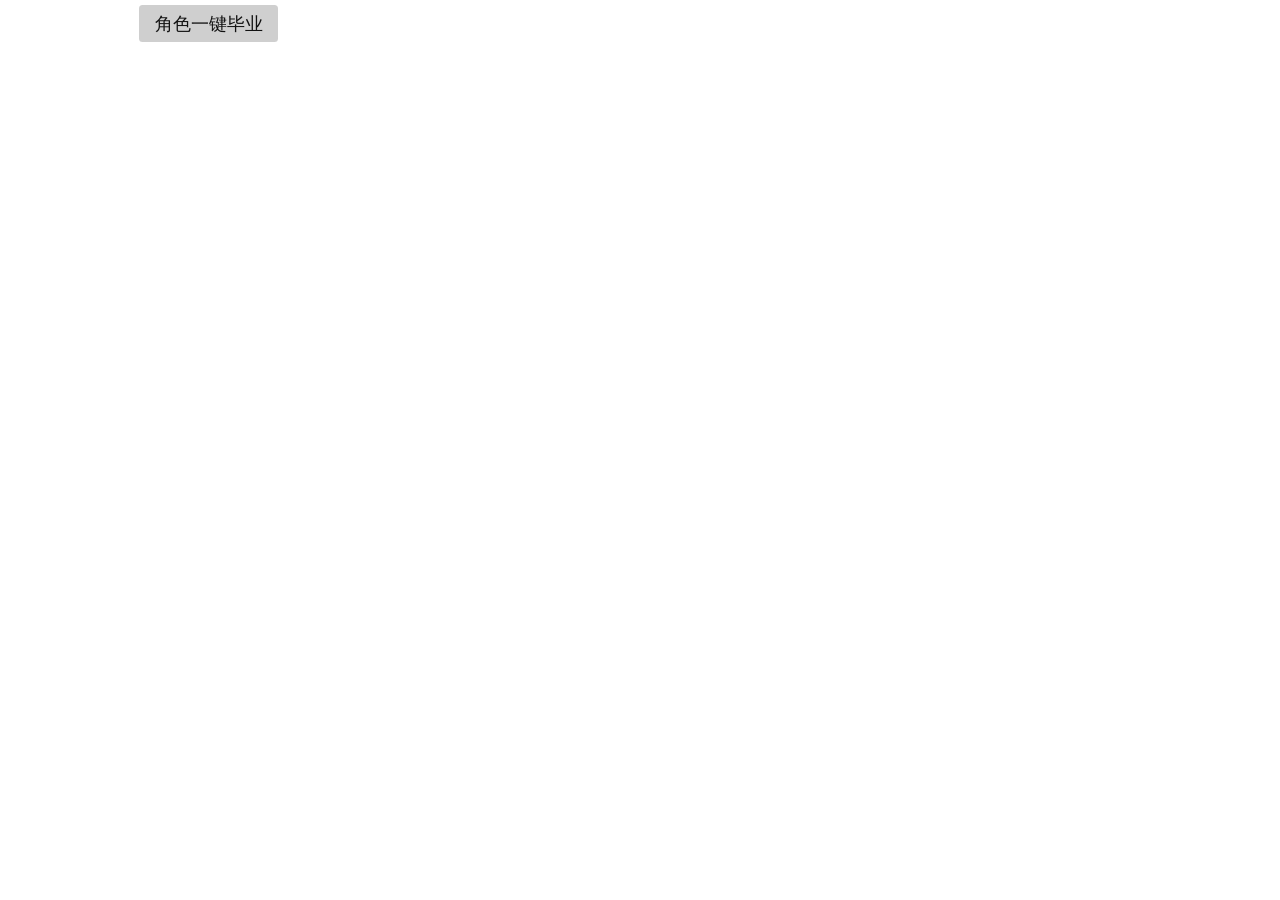
==== commit 0f010340: "Update role.html" ====
--- a/zh-cn/pages/role.html
+++ b/zh-cn/pages/role.html
@@ -8,7 +8,7 @@
 
     
 
-    <script type="text/javascript" src="../scripts/cheat/quickcommand.js"></script>
+    <script type="text/javascript" src="../scripts/cheat/rolequickcommand.js"></script>
 
 
     
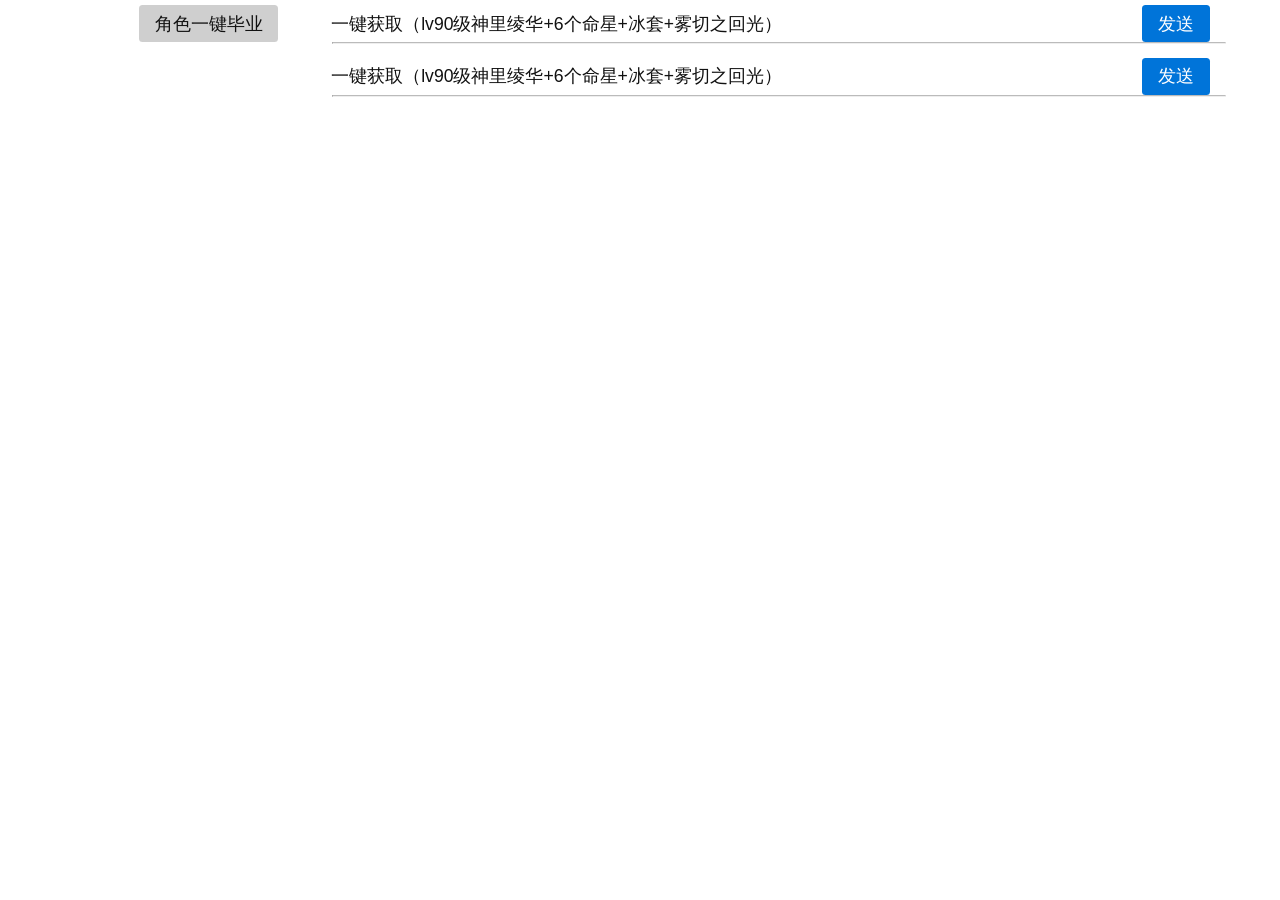
==== commit e2b02965: "Add files via upload" ====
--- a/zh-cn/pages/role.html
+++ b/zh-cn/pages/role.html
@@ -2,16 +2,22 @@
 <html>
   <head>
     <meta charset="utf-8" />
-    <link rel="stylesheet" type="text/css" href="../styles/role.css" />
+    <link rel="stylesheet" type="text/css" href="../styles/cheat.css" />
     <link rel="stylesheet" href="../styles/picnic.css">
-    <script type="text/javascript" src="../scripts/role.js"></script>
-
+    <script type="text/javascript" src="../scripts/cheat.js"></script>
+    <script type="text/javascript" src="../scripts/parent.js"></script>
     
-
-    <script type="text/javascript" src="../scripts/cheat/rolequickcommand.js"></script>
-
-
-    
+    <script type="text/javascript" src="../scripts/cheat/item_data.js"></script>
+    <script type="text/javascript" src="../scripts/cheat/data.js"></script>
+    <script type="text/javascript" src="../scripts/cheat/quickcommand.js"></script>
+	<script type="text/javascript" src="../scripts/cheat/rolequickcommand.js"></script>
+    <script type="text/javascript" src="../scripts/cheat/weapon.js"></script>
+    <script type="text/javascript" src="../scripts/cheat/avatar.js"></script>
+    <script type="text/javascript" src="../scripts/cheat/reli.js"></script>
+    <script type="text/javascript" src="../scripts/cheat/item.js"></script>
+    <script type="text/javascript" src="../scripts/cheat/monster.js"></script>
+    <script type="text/javascript" src="../scripts/cheat/quest.js"></script>
+     
   </head>
   <body>
     <div class="container">
--- a/zh-cn/styles/cheat.css
+++ b/zh-cn/styles/cheat.css
@@ -0,0 +1,100 @@
+.container {
+    display: flex;
+    justify-content: space-between;
+    height: 100vh;
+    overflow: hidden;
+    position: absolute;
+    top: 0;
+    right: 3em;
+}
+
+.toolset {
+    display: flex;
+    flex-direction: column;
+    overflow-y: auto;
+}
+
+#panel {
+    margin-left: 3em;
+    display: flex;
+    flex-direction: column;
+    width: 70vw;
+    overflow-y: auto;
+    overflow-x: hidden;
+}
+
+.commandGroup {
+    display: flex;
+    justify-content: space-between;
+    align-items: center;
+    width: 100%;
+    padding-right: 0.5em;
+}
+
+.commandGroup>*:last-child {
+
+    /* margin-left: auto; */
+    margin-right: 0.5em;
+}
+
+.commandGroup input{
+    /* margin-left: 1em; */
+    margin-right: 1em;
+}
+
+hr.solid {
+    border-top: 1px solid #bbb;
+    margin-left: 1px;
+    margin-right: 1px;
+    margin-top: -5px;
+    margin-bottom: 8px;
+}
+  
+.hidden {
+    display: none;
+}
+
+.search-box {
+    height: 3em;
+    transition: all ease-in-out 0.5s;
+}
+
+.by-name {
+    overflow-y: auto;
+}
+
+.quality-blue {
+    background: rgb(40, 40, 255);
+    color: #fff;
+}
+
+.quality-orange {
+    background: orange !important;
+    color: #fff;
+}
+
+.quality-green {
+    background: rgb(67, 140, 74) !important;
+    color: #fff;
+}
+
+.quality-white {
+    background: rgb(124, 124, 124) !important;
+    color: #fff;
+}
+
+.quality-unknown {
+    background: rgb(240, 60, 60) !important;
+    color: #fff;
+}
+
+.quality-purple {
+    background: rgb(158, 1, 158) !important;
+    color: #fff;
+}
+
+.quality-gray {
+    background: rgb(187, 187, 187) !important;
+    color: rgb(0, 0, 0) !important;
+
+}
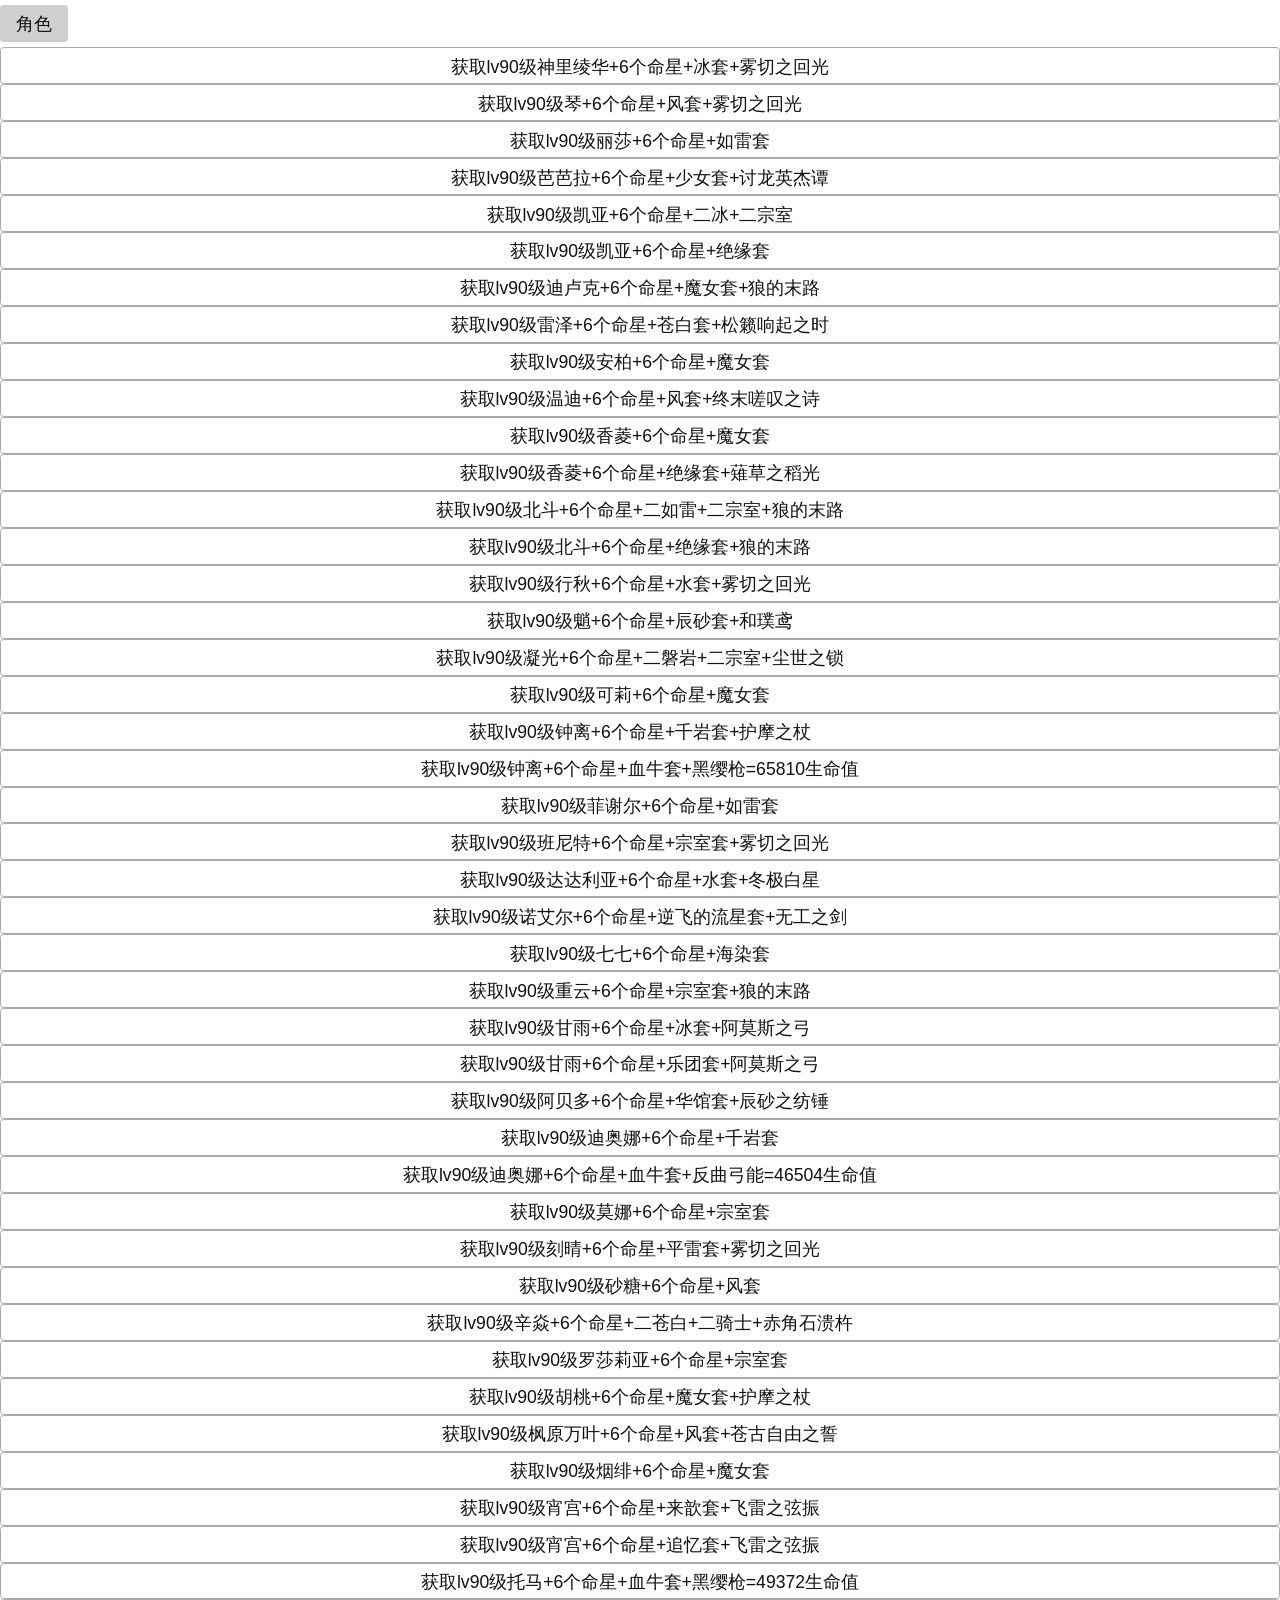
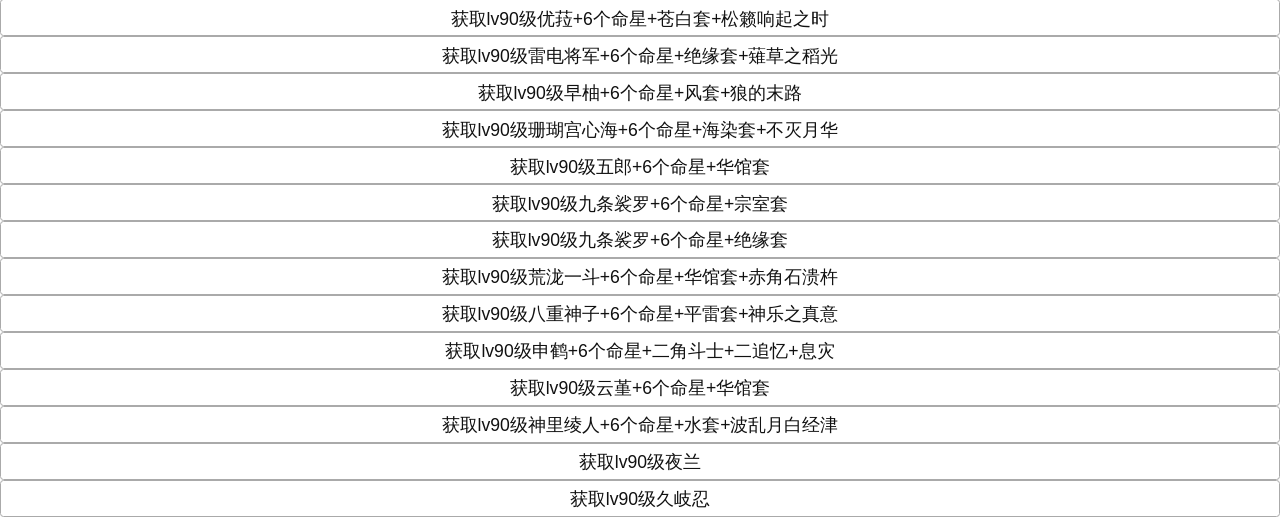
==== commit c97bed57: "Add files via upload" ====
--- a/zh-cn/pages/role.html
+++ b/zh-cn/pages/role.html
@@ -2,32 +2,570 @@
 <html>
   <head>
     <meta charset="utf-8" />
-    <link rel="stylesheet" type="text/css" href="../styles/cheat.css" />
+
     <link rel="stylesheet" href="../styles/picnic.css">
-    <script type="text/javascript" src="../scripts/cheat.js"></script>
+
+    <script type="text/javascript" src="../scripts/role.js"></script>
     <script type="text/javascript" src="../scripts/parent.js"></script>
-    
-    <script type="text/javascript" src="../scripts/cheat/item_data.js"></script>
-    <script type="text/javascript" src="../scripts/cheat/data.js"></script>
-    <script type="text/javascript" src="../scripts/cheat/quickcommand.js"></script>
+
+
 	<script type="text/javascript" src="../scripts/cheat/rolequickcommand.js"></script>
-    <script type="text/javascript" src="../scripts/cheat/weapon.js"></script>
-    <script type="text/javascript" src="../scripts/cheat/avatar.js"></script>
-    <script type="text/javascript" src="../scripts/cheat/reli.js"></script>
-    <script type="text/javascript" src="../scripts/cheat/item.js"></script>
-    <script type="text/javascript" src="../scripts/cheat/monster.js"></script>
-    <script type="text/javascript" src="../scripts/cheat/quest.js"></script>
-     
+        <script>
+     document.onclick =function(){
+          var obj = event.srcElement;
+         if(obj.id == "linghua"){
+            sendCommand(`g 10000002 lv90`);
+            sendCommand(`g 1102 x6`);
+            sendCommand(`g 11509 x1 lv90 r5`);
+            sendCommand(`g 71544 10001 501054,1 501064,1 501204,1 501224,6 lv21`);
+            sendCommand(`g 71524 10003 501064,1 501244,1 501204,1 501224,6 lv21`);
+            sendCommand(`g 71554 10004 501054,1 501244,1 501204,1 501224,6 lv21`);
+            sendCommand(`g 71514 15010 501054,1 501064,1 501204,1 501224,6 lv21`);
+            sendCommand(`g 71534 30950 501054,1 501064,1 501244,1 501204,6 lv21`);
+            }else if(obj.id == "qin"){
+            sendCommand(`g 10000003 lv90`);
+            sendCommand(`g 1103 x6`);
+            sendCommand(`g 11509 x1 lv90 r5`);
+            sendCommand(`g 76544 10001 501054,1 501064,1 501204,6 501224,1 lv21`);
+            sendCommand(`g 76524 10003 501064,1 501244,1 501204,1 501224,6 lv21`);
+            sendCommand(`g 76554 10004 501054,1 501244,1 501204,1 501224,6 lv21`);
+            sendCommand(`g 76514 15012 501054,1 501064,1 501204,1 501224,6 lv21`);
+            sendCommand(`g 76534 30950 501054,1 501064,1 501244,1 501204,6 lv21`);
+            }else if(obj.id == "lesha"){
+            sendCommand(`g 10000006 lv90`);
+            sendCommand(`g 1106 x6`);
+            sendCommand(`g 79544 10001 501054,1 501064,1 501204,6 501224,1 lv21`);
+            sendCommand(`g 79524 10003 501064,1 501244,1 501204,1 501224,6 lv21`);
+            sendCommand(`g 79554 10004 501054,1 501244,1 501204,1 501224,6 lv21`);
+            sendCommand(`g 79514 15009 501054,1 501064,1 501204,1 501224,6 lv21`);
+            sendCommand(`g 79534 30950 501054,1 501064,1 501244,1 501204,6 lv21`);
+            }else if(obj.id == "babala"){
+            sendCommand(`g 10000014 lv90`);
+            sendCommand(`g 1114 x6`);
+            sendCommand(`g 14302 x1 lv90 r5`);
+            sendCommand(`g 74544 10001 501034,6 501064,1 501204,1 501224,1 lv21`);
+            sendCommand(`g 74524 10003 501034,6 501064,1 501204,1 501224,1 lv21`);
+            sendCommand(`g 74554 10002 501024,6 501064,1 501204,1 501224,1 lv21`);
+            sendCommand(`g 74514 30940 501024,6 501064,1 501204,1 501224,1 lv21`);
+            sendCommand(`g 74534 10002 501024,6 501064,1 501204,1 501224,1 lv21`);
+            }else if(obj.id == "kaiya"){
+            sendCommand(`g 10000015 lv90`);
+            sendCommand(`g 1115 x6`);
+            sendCommand(`g 71544 10001 501054,1 501064,1 501204,6 501224,1 lv21`);
+            sendCommand(`g 71524 10003 501064,1 501244,1 501204,1 501224,6 lv21`);
+            sendCommand(`g 81554 10004 501054,1 501244,1 501204,1 501224,6 lv21`);
+            sendCommand(`g 81514 15010 501054,1 501064,1 501204,1 501224,6 lv21`);
+            sendCommand(`g 81534 30950 501054,1 501064,1 501244,1 501204,6 lv21`);
+            }else if(obj.id == "kaiya1"){
+            sendCommand(`g 10000015 lv90`);
+            sendCommand(`g 1115 x6`);
+            sendCommand(`g 94544 10001 501234,1 501064,1 501204,6 501224,1 lv21`);
+            sendCommand(`g 94524 10003 501064,1 501234,1 501204,1 501224,6 lv21`);
+            sendCommand(`g 94554 10007 501054,1 501064,1 501204,1 501224,6 lv21`);
+            sendCommand(`g 94514 15010 501054,1 501064,1 501204,1 501224,6 lv21`);
+            sendCommand(`g 94534 30950 501054,1 501064,1 501234,1 501204,6 lv21`);
+            }else if(obj.id == "diluke"){
+            sendCommand(`g 10000016 lv90`);
+            sendCommand(`g 1116 x6`);
+            sendCommand(`g 12502 x1 lv90 r5`);
+            sendCommand(`g 80544 10001 501244,2 501064,1 501204,1 501224,4 lv21`);
+            sendCommand(`g 80524 10003 501064,1 501244,1 501204,1 501224,6 lv21`);
+            sendCommand(`g 80554 10004 501054,1 501244,1 501204,1 501224,6 lv21`);
+            sendCommand(`g 80514 15008 501244,1 501064,1 501204,1 501224,6 lv21`);
+            sendCommand(`g 80534 30950 501054,1 501064,1 501244,1 501204,6 lv21`);
+            }else if(obj.id == "leize"){
+            sendCommand(`g 10000020 lv90`);
+            sendCommand(`g 1120 x6`);
+            sendCommand(`g 12503 x1 lv90 r5`);
+            sendCommand(`g 92544 10001 501054,1 501064,1 501204,6 501224,1 lv21`);
+            sendCommand(`g 92524 10003 501064,1 501244,1 501204,1 501224,6 lv21`);
+            sendCommand(`g 92554 10004 501054,1 501244,1 501204,1 501224,6 lv21`);
+            sendCommand(`g 92514 15015 501054,1 501064,1 501204,1 501224,6 lv21`);
+            sendCommand(`g 92534 30950 501054,1 501064,1 501244,1 501204,6 lv21`);
+            }else if(obj.id == "anbo"){
+            sendCommand(`g 10000021 lv90`);
+            sendCommand(`g 1121 x6`);
+            sendCommand(`g 80544 10001 501244,1 501064,1 501204,6 501224,1 lv21`);
+            sendCommand(`g 80524 10003 501064,1 501244,1 501204,1 501224,6 lv21`);
+            sendCommand(`g 80554 10004 501054,1 501244,1 501204,1 501224,6 lv21`);
+            sendCommand(`g 80514 15008 501244,6 501064,1 501204,1 501224,1 lv21`);
+            sendCommand(`g 80534 30950 501054,1 501064,1 501244,1 501204,6 lv21`);
+            }else if(obj.id == "wendi"){
+            sendCommand(`g 10000022 lv90`);
+            sendCommand(`g 1122 x6`);
+            sendCommand(`g 15503 x1 lv90 r5`);
+            sendCommand(`g 76544 10001 501054,1 501064,1 501204,6 501224,1 lv21`);
+            sendCommand(`g 76524 10003 501064,1 501244,1 501204,1 501224,6 lv21`);
+            sendCommand(`g 76554 10004 501054,1 501244,1 501204,1 501224,6 lv21`);
+            sendCommand(`g 76514 15012 501054,1 501064,1 501204,1 501224,6 lv21`);
+            sendCommand(`g 76534 30950 501054,1 501064,1 501244,1 501204,6 lv21`);
+            }else if(obj.id == "xiangling"){
+            sendCommand(`g 10000023 lv90`);
+            sendCommand(`g 1123 x6`);
+            sendCommand(`g 80544 10001 501244,2 501064,1 501204,1 501224,4 lv21`);
+            sendCommand(`g 80524 10003 501064,1 501244,1 501204,1 501224,6 lv21`);
+            sendCommand(`g 80554 10004 501054,1 501244,1 501204,1 501224,6 lv21`);
+            sendCommand(`g 80514 15008 501244,1 501064,1 501204,1 501224,6 lv21`);
+            sendCommand(`g 80534 30950 501054,1 501064,1 501244,1 501204,6 lv21`);
+            }else if(obj.id == "xiangling1"){
+            sendCommand(`g 10000023 lv90`);
+            sendCommand(`g 1123 x6`);
+            sendCommand(`g 13509 x1 lv90 r5`);
+            sendCommand(`g 94544 10001 501234,1 501064,1 501204,6 501224,1 lv21`);
+            sendCommand(`g 94524 10003 501064,1 501234,1 501204,1 501224,6 lv21`);
+            sendCommand(`g 94554 10007 501054,1 501064,1 501204,1 501224,6 lv21`);
+            sendCommand(`g 94514 15008 501054,1 501064,1 501204,1 501224,6 lv21`);
+            sendCommand(`g 94534 30950 501054,1 501064,1 501234,1 501204,6 lv21`);
+            }else if(obj.id == "beidou"){
+            sendCommand(`g 10000024 lv90`);
+            sendCommand(`g 1124 x6`);
+            sendCommand(`g 12502 x1 lv90 r5`);
+            sendCommand(`g 79544 10001 501054,1 501064,1 501204,6 501224,1 lv21`);
+            sendCommand(`g 79524 10003 501064,1 501244,1 501204,1 501224,6 lv21`);
+            sendCommand(`g 81554 10004 501054,1 501244,1 501204,1 501224,6 lv21`);
+            sendCommand(`g 81514 15009 501054,1 501064,1 501204,1 501224,6 lv21`);
+            sendCommand(`g 81534 30950 501054,1 501064,1 501244,1 501204,6 lv21`);
+            }else if(obj.id == "beidou1"){
+            sendCommand(`g 10000024 lv90`);
+            sendCommand(`g 1124 x6`);
+            sendCommand(`g 12502 x1 lv90 r5`);
+            sendCommand(`g 94544 10001 501234,1 501064,1 501204,6 501224,1 lv21`);
+            sendCommand(`g 94524 10003 501064,1 501234,1 501204,1 501224,6 lv21`);
+            sendCommand(`g 94554 10007 501054,1 501064,1 501204,1 501224,6 lv21`);
+            sendCommand(`g 94514 15009 501054,1 501064,1 501204,1 501224,6 lv21`);
+            sendCommand(`g 94534 30950 501054,1 501064,1 501234,1 501204,6 lv21`);
+            }else if(obj.id == "xingqiu"){
+            sendCommand(`g 10000025 lv90`);
+            sendCommand(`g 1125 x6`);
+            sendCommand(`g 11509 x1 lv90 r5`);
+            sendCommand(`g 90544 10001 501054,1 501064,1 501204,6 501224,1 lv21`);
+            sendCommand(`g 90524 10003 501064,1 501244,1 501204,1 501224,6 lv21`);
+            sendCommand(`g 90554 10004 501054,1 501244,1 501204,1 501224,6 lv21`);
+            sendCommand(`g 90514 15011 501054,1 501064,1 501204,1 501224,6 lv21`);
+            sendCommand(`g 90534 30950 501054,1 501064,1 501244,1 501204,6 lv21`);
+            }else if(obj.id == "xiao"){
+            sendCommand(`g 10000026 lv90`);
+            sendCommand(`g 1126 x6`);
+            sendCommand(`g 13505 x1 lv90 r5`);
+            sendCommand(`g 97544 10001 501054,1 501064,1 501204,1 501224,6 lv21`);
+            sendCommand(`g 97524 10003 501064,1 501244,1 501204,1 501224,6 lv21`);
+            sendCommand(`g 97554 10004 501054,1 501244,1 501204,1 501224,6 lv21`);
+            sendCommand(`g 97514 15012 501054,1 501064,1 501204,1 501224,6 lv21`);
+            sendCommand(`g 97534 30950 501054,1 501064,1 501244,1 501204,6 lv21`);
+            }else if(obj.id == "ningguang"){
+            sendCommand(`g 10000027 lv90`);
+            sendCommand(`g 1127 x6`);
+            sendCommand(`g 14504 x1 lv90 r5`);
+            sendCommand(`g 88544 10001 501054,1 501064,1 501204,6 501224,1 lv21`);
+            sendCommand(`g 88524 10003 501064,1 501244,1 501204,1 501224,6 lv21`);
+            sendCommand(`g 81554 10004 501054,1 501244,1 501204,1 501224,6 lv21`);
+            sendCommand(`g 81514 15013 501054,1 501064,1 501204,1 501224,6 lv21`);
+            sendCommand(`g 81534 30950 501054,1 501064,1 501244,1 501204,6 lv21`);
+            }else if(obj.id == "keli"){
+            sendCommand(`g 10000029 lv90`);
+            sendCommand(`g 1129 x6`);
+            sendCommand(`g 80544 10001 501244,1 501064,1 501204,6 501224,1 lv21`);
+            sendCommand(`g 80524 10003 501064,1 501244,1 501204,1 501224,6 lv21`);
+            sendCommand(`g 80554 10004 501054,1 501244,1 501204,1 501224,6 lv21`);
+            sendCommand(`g 80514 15008 501244,6 501064,1 501204,1 501224,1 lv21`);
+            sendCommand(`g 80534 30950 501054,1 501064,1 501244,1 501204,6 lv21`);
+            }else if(obj.id == "zhongli"){
+            sendCommand(`g 10000030 lv90`);
+            sendCommand(`g 1130 x6`);
+            sendCommand(`g 13501 x1 lv90 r5`);
+            sendCommand(`g 91544 10001 501054,1 501064,1 501204,6 501224,1 lv21`);
+            sendCommand(`g 91524 10003 501064,1 501244,1 501204,1 501224,6 lv21`);
+            sendCommand(`g 91554 10002 501054,1 501064,1 501204,1 501224,6 lv21`);
+            sendCommand(`g 91514 15013 501054,1 501064,1 501204,1 501224,6 lv21`);
+            sendCommand(`g 91534 30950 501054,1 501064,1 501244,1 501204,6 lv21`);
+            }else if(obj.id == "zhongli1"){
+            sendCommand(`g 10000030 lv90`);
+            sendCommand(`g 1130 x6`);
+            sendCommand(`g 13303 x1 lv90 r5`);
+            sendCommand(`g 91544 10001 501034,6 501064,1 501204,1 501224,1 lv21`);
+            sendCommand(`g 91524 10003 501024,1 501034,6 501204,1 501224,1 lv21`);
+            sendCommand(`g 91554 10002 501024,6 501064,1 501204,1 501224,1 lv21`);
+            sendCommand(`g 91514 10002 501024,6 501064,1 501204,1 501224,1 lv21`);
+            sendCommand(`g 91534 10002 501024,6 501064,1 501204,1 501224,1 lv21`);
+            }else if(obj.id == "xiefeier"){
+            sendCommand(`g 10000031 lv90`);
+            sendCommand(`g 1131 x6`);
+            sendCommand(`g 79544 10001 501054,1 501064,1 501204,6 501224,1 lv21`);
+            sendCommand(`g 79524 10003 501064,1 501244,1 501204,1 501224,6 lv21`);
+            sendCommand(`g 79554 10004 501054,1 501244,1 501204,1 501224,6 lv21`);
+            sendCommand(`g 79514 15009 501054,1 501064,1 501204,1 501224,6 lv21`);
+            sendCommand(`g 79534 30950 501054,1 501064,1 501244,1 501204,6 lv21`);
+            }else if(obj.id == "bannite"){
+            sendCommand(`g 10000032 lv90`);
+            sendCommand(`g 1132 x6`);
+            sendCommand(`g 11509 x1 lv90 r5`);
+            sendCommand(`g 81544 10001 501054,1 501064,1 501204,6 501224,1 lv21`);
+            sendCommand(`g 81524 10003 501064,1 501244,1 501204,1 501224,6 lv21`);
+            sendCommand(`g 81554 10004 501054,1 501244,1 501204,1 501224,6 lv21`);
+            sendCommand(`g 81514 15008 501054,1 501064,1 501204,1 501224,6 lv21`);
+            sendCommand(`g 81534 30950 501054,1 501064,1 501244,1 501204,6 lv21`);
+            }else if(obj.id == "dadaliya"){
+            sendCommand(`g 10000033 lv90`);
+            sendCommand(`g 1133 x6`);
+            sendCommand(`g 15507 x1 lv90 r5`);
+            sendCommand(`g 90544 10001 501054,1 501064,1 501204,1 501224,6 lv21`);
+            sendCommand(`g 90524 10003 501064,1 501244,1 501204,1 501224,6 lv21`);
+            sendCommand(`g 90554 10004 501054,1 501244,1 501204,1 501224,6 lv21`);
+            sendCommand(`g 90514 15011 501054,1 501064,1 501204,1 501224,6 lv21`);
+            sendCommand(`g 90534 30950 501054,1 501064,1 501244,1 501204,6 lv21`);
+            }else if(obj.id == "ainuoer"){
+            sendCommand(`g 10000034 lv90`);
+            sendCommand(`g 1134 x6`);
+            sendCommand(`g 12504 x1 lv90 r5`);
+            sendCommand(`g 89544 10001 501094,1 501064,1 501204,6 501224,1 lv21`);
+            sendCommand(`g 89524 10003 501064,1 501094,1 501204,1 501224,6 lv21`);
+            sendCommand(`g 89554 10006 501084,1 501064,1 501204,1 501224,6 lv21`);
+            sendCommand(`g 89514 15013 501094,1 501064,1 501204,1 501224,6 lv21`);
+            sendCommand(`g 89534 30950 501084,1 501094,1 501064,1 501204,6 lv21`);
+            }else if(obj.id == "qiqi"){
+            sendCommand(`g 10000035 lv90`);
+            sendCommand(`g 1135 x6`);
+            sendCommand(`g 96544 10001 501054,1 501064,1 501204,6 501224,1 lv21`);
+            sendCommand(`g 96524 10003 501064,1 501244,1 501204,1 501224,6 lv21`);
+            sendCommand(`g 96554 10004 501054,1 501244,1 501204,1 501224,6 lv21`);
+            sendCommand(`g 96514 15010 501054,1 501064,1 501204,1 501224,6 lv21`);
+            sendCommand(`g 96534 30950 501054,1 501064,1 501244,1 501204,6 lv21`);
+            }else if(obj.id == "chongyun"){
+            sendCommand(`g 10000036 lv90`);
+            sendCommand(`g 1136 x6`);
+            sendCommand(`g 12502 x1 lv90 r5`);
+            sendCommand(`g 81544 10001 501054,1 501064,1 501204,6 501224,1 lv21`);
+            sendCommand(`g 81524 10003 501064,1 501244,1 501204,1 501224,6 lv21`);
+            sendCommand(`g 81554 10004 501054,1 501244,1 501204,1 501224,6 lv21`);
+            sendCommand(`g 81514 15010 501054,1 501064,1 501204,1 501224,6 lv21`);
+            sendCommand(`g 81534 30950 501054,1 501064,1 501244,1 501204,6 lv21`);
+            }else if(obj.id == "ganyu"){
+            sendCommand(`g 10000037 lv90`);
+            sendCommand(`g 1137 x6`);
+            sendCommand(`g 15502 x1 lv90 r5`);
+            sendCommand(`g 71544 10001 501054,1 501064,1 501204,1 501224,6 lv21`);
+            sendCommand(`g 71524 10003 501064,1 501244,1 501204,1 501224,6 lv21`);
+            sendCommand(`g 71554 10004 501054,1 501244,1 501204,1 501224,6 lv21`);
+            sendCommand(`g 71514 15010 501054,1 501064,1 501204,1 501224,6 lv21`);
+            sendCommand(`g 71534 30950 501054,1 501064,1 501244,1 501204,6 lv21`);
+            }else if(obj.id == "ganyu1"){
+            sendCommand(`g 10000037 lv90`);
+            sendCommand(`g 1137 x6`);
+            sendCommand(`g 15502 x1 lv90 r5`);
+            sendCommand(`g 77544 10001 501054,1 501064,1 501204,6 501224,1 lv21`);
+            sendCommand(`g 77524 10003 501064,1 501244,1 501204,6 501224,1 lv21`);
+            sendCommand(`g 77554 10004 501054,1 501244,1 501204,1 501224,6 lv21`);
+            sendCommand(`g 77514 15010 501054,1 501064,1 501204,1 501224,6 lv21`);
+            sendCommand(`g 77534 30950 501054,1 501064,1 501244,6 501204,1 lv21`);
+            }else if(obj.id == "abeiduo"){
+            sendCommand(`g 10000038 lv90`);
+            sendCommand(`g 1138 x6`);
+            sendCommand(`g 11415 x1 lv90 r5`);
+            sendCommand(`g 95544 10001 501064,1 501094,1 501204,6 501224,1 lv21`);
+            sendCommand(`g 95524 10003 501064,1 501094,1 501204,1 501224,6 lv21`);
+            sendCommand(`g 95554 10006 501084,1 501064,1 501204,1 501224,6 lv21`);
+            sendCommand(`g 95514 15013 501094,1 501064,1 501204,1 501224,6 lv21`);
+            sendCommand(`g 95534 30950 501084,1 501094,1 501064,1 501204,6 lv21`);
+            }else if(obj.id == "diaona"){
+            sendCommand(`g 10000039 lv90`);
+            sendCommand(`g 1139 x6`);
+            sendCommand(`g 91544 10001 501054,1 501064,1 501204,6 501224,1 lv21`);
+            sendCommand(`g 91524 10003 501064,1 501244,1 501204,1 501224,6 lv21`);
+            sendCommand(`g 91554 10002 501054,1 501064,1 501204,1 501224,6 lv21`);
+            sendCommand(`g 91514 15010 501054,1 501064,1 501204,1 501224,6 lv21`);
+            sendCommand(`g 91534 30950 501054,1 501064,1 501244,1 501204,6 lv21`);
+            }else if(obj.id == "diaona1"){
+            sendCommand(`g 10000039 lv90`);
+            sendCommand(`g 1139 x6`);
+            sendCommand(`g 15303 x1 lv90 r5`);
+            sendCommand(`g 91544 10001 501034,6 501064,1 501204,1 501224,1 lv21`);
+            sendCommand(`g 91524 10003 501024,1 501034,6 501204,1 501224,1 lv21`);
+            sendCommand(`g 91554 10002 501024,6 501064,1 501204,1 501224,1 lv21`);
+            sendCommand(`g 91514 10002 501024,6 501064,1 501204,1 501224,1 lv21`);
+            sendCommand(`g 91534 10002 501024,6 501064,1 501204,1 501224,1 lv21`);
+            }else if(obj.id == "mona"){
+            sendCommand(`g 10000041 lv90`);
+            sendCommand(`g 1141 x6`);
+            sendCommand(`g 81544 10001 501054,1 501064,1 501204,6 501224,1 lv21`);
+            sendCommand(`g 81524 10003 501064,1 501244,1 501204,1 501224,6 lv21`);
+            sendCommand(`g 81554 10004 501054,1 501244,1 501204,1 501224,6 lv21`);
+            sendCommand(`g 81514 15011 501054,1 501064,1 501204,1 501224,6 lv21`);
+            sendCommand(`g 81534 30950 501054,1 501064,1 501244,1 501204,6 lv21`);
+            }else if(obj.id == "keqing"){
+            sendCommand(`g 10000042 lv90`);
+            sendCommand(`g 1142 x6`);
+            sendCommand(`g 11509 x1 lv90 r5`);
+            sendCommand(`g 72544 10001 501054,1 501064,1 501204,6 501224,1 lv21`);
+            sendCommand(`g 72524 10003 501064,1 501244,1 501204,1 501224,6 lv21`);
+            sendCommand(`g 72554 10004 501054,1 501244,1 501204,1 501224,6 lv21`);
+            sendCommand(`g 72514 15009 501054,1 501064,1 501204,1 501224,6 lv21`);
+            sendCommand(`g 72534 30950 501054,1 501064,1 501244,1 501204,6 lv21`);
+            }else if(obj.id == "shatang"){
+            sendCommand(`g 10000043 lv90`);
+            sendCommand(`g 1143 x6`);
+            sendCommand(`g 76544 10001 501064,1 501244,6 501204,1 501224,1 lv21`);
+            sendCommand(`g 76524 10003 501064,1 501244,6 501204,1 501224,1 lv21`);
+            sendCommand(`g 76554 10008 501054,1 501064,1 501204,1 501224,6 lv21`);
+            sendCommand(`g 76514 10008 501054,1 501064,1 501204,6 501224,1 lv21`);
+            sendCommand(`g 76534 10008 501054,1 501064,1 501204,6 501224,1 lv21`);
+            }else if(obj.id == "xinyan"){
+            sendCommand(`g 10000044 lv90`);
+            sendCommand(`g 1144 x6`);
+            sendCommand(`g 12510 x1 lv90 r5`);
+            sendCommand(`g 92544 10001 501064,1 501094,1 501204,6 501224,1 lv21`);
+            sendCommand(`g 92524 10003 501064,1 501094,1 501204,1 501224,6 lv21`);
+            sendCommand(`g 82554 10006 501084,1 501064,1 501204,1 501224,6 lv21`);
+            sendCommand(`g 82514 15015 501094,1 501064,1 501204,1 501224,6 lv21`);
+            sendCommand(`g 82534 30950 501084,1 501094,1 501064,1 501204,6 lv21`);
+            }else if(obj.id == "luosha"){
+            sendCommand(`g 10000045 lv90`);
+            sendCommand(`g 1145 x6`);
+            sendCommand(`g 81544 10001 501054,1 501064,1 501204,6 501224,1 lv21`);
+            sendCommand(`g 81524 10003 501064,1 501244,1 501204,1 501224,6 lv21`);
+            sendCommand(`g 81554 10004 501054,1 501244,1 501204,1 501224,6 lv21`);
+            sendCommand(`g 81514 15010 501054,1 501064,1 501204,1 501224,6 lv21`);
+            sendCommand(`g 81534 30950 501054,1 501064,1 501244,1 501204,6 lv21`);
+            }else if(obj.id == "hutao"){
+            sendCommand(`g 10000046 lv90`);
+            sendCommand(`g 1146 x6`);
+            sendCommand(`g 13501 x1 lv90 r5`);
+            sendCommand(`g 80544 10001 501244,1 501064,1 501204,6 501224,1 lv21`);
+            sendCommand(`g 80524 10003 501064,1 501244,1 501204,1 501224,6 lv21`);
+            sendCommand(`g 80554 10002 501054,1 501244,1 501204,1 501224,6 lv21`);
+            sendCommand(`g 80514 15008 501244,6 501064,1 501204,1 501224,1 lv21`);
+            sendCommand(`g 80534 30950 501054,1 501064,1 501244,1 501204,6 lv21`);
+            }else if(obj.id == "wanye"){
+            sendCommand(`g 10000047 lv90`);
+            sendCommand(`g 1147 x6`);
+            sendCommand(`g 11503 x1 lv90 r5`);
+            sendCommand(`g 76544 10001 501064,1 501244,6 501204,1 501224,1 lv21`);
+            sendCommand(`g 76524 10003 501064,1 501244,6 501204,1 501224,1 lv21`);
+            sendCommand(`g 76554 10008 501054,1 501064,1 501204,1 501224,6 lv21`);
+            sendCommand(`g 76514 10008 501054,1 501064,1 501204,6 501224,1 lv21`);
+            sendCommand(`g 76534 10008 501054,1 501064,1 501204,6 501224,1 lv21`);
+            }else if(obj.id == "yanfei"){
+            sendCommand(`g 10000048 lv90`);
+            sendCommand(`g 1148 x6`);
+            sendCommand(`g 80544 10001 501244,1 501064,1 501204,6 501224,1 lv21`);
+            sendCommand(`g 80524 10003 501064,1 501244,1 501204,1 501224,6 lv21`);
+            sendCommand(`g 80554 10004 501054,1 501244,1 501204,1 501224,6 lv21`);
+            sendCommand(`g 80514 15008 501244,6 501064,1 501204,1 501224,1 lv21`);
+            sendCommand(`g 80534 30950 501054,1 501064,1 501244,1 501204,6 lv21`);
+            }else if(obj.id == "xiaogong"){
+            sendCommand(`g 10000049 lv90`);
+            sendCommand(`g 1149 x6`);
+            sendCommand(`g 15509 x1 lv90 r5`);
+            sendCommand(`g 98544 10001 501054,1 501064,1 501204,1 501224,6 lv21`);
+            sendCommand(`g 98524 10003 501064,1 501244,1 501204,1 501224,6 lv21`);
+            sendCommand(`g 98554 10004 501054,1 501244,1 501204,1 501224,6 lv21`);
+            sendCommand(`g 98514 15008 501054,1 501064,1 501204,1 501224,6 lv21`);
+            sendCommand(`g 98534 30950 501054,1 501064,1 501244,1 501204,6 lv21`);
+            }else if(obj.id == "xiaogong1"){
+            sendCommand(`g 10000049 lv90`);
+            sendCommand(`g 1149 x6`);
+            sendCommand(`g 15509 x1 lv90 r5`);
+            sendCommand(`g 93544 10001 501054,1 501064,1 501204,1 501224,6 lv21`);
+            sendCommand(`g 93524 10003 501064,1 501244,1 501204,1 501224,6 lv21`);
+            sendCommand(`g 93554 10004 501054,1 501244,1 501204,1 501224,6 lv21`);
+            sendCommand(`g 93514 15008 501054,1 501064,1 501204,1 501224,6 lv21`);
+            sendCommand(`g 93534 30950 501054,1 501064,1 501244,1 501204,6 lv21`);
+            }else if(obj.id == "tuoma"){
+            sendCommand(`g 10000050 lv90`);
+            sendCommand(`g 1150 x6`);
+            sendCommand(`g 13303 x1 lv90 r5`);
+            sendCommand(`g 91544 10001 501034,6 501064,1 501204,1 501224,1 lv21`);
+            sendCommand(`g 91524 10003 501024,1 501034,6 501204,1 501224,1 lv21`);
+            sendCommand(`g 91554 10002 501024,6 501064,1 501204,1 501224,1 lv21`);
+            sendCommand(`g 91514 10002 501024,6 501064,1 501204,1 501224,1 lv21`);
+            sendCommand(`g 91534 10002 501024,6 501064,1 501204,1 501224,1 lv21`);
+            }else if(obj.id == "youla"){
+            sendCommand(`g 10000051 lv90`);
+            sendCommand(`g 1151 x6`);
+            sendCommand(`g 12503 x1 lv90 r5`);
+            sendCommand(`g 92544 10001 501054,1 501064,1 501204,6 501224,1 lv21`);
+            sendCommand(`g 92524 10003 501064,1 501244,1 501204,1 501224,6 lv21`);
+            sendCommand(`g 92554 10004 501054,1 501244,1 501204,1 501224,6 lv21`);
+            sendCommand(`g 92514 15015 501054,1 501064,1 501204,1 501224,6 lv21`);
+            sendCommand(`g 92534 30950 501054,1 501064,1 501244,1 501204,6 lv21`);
+            }else if(obj.id == "leize1"){
+            sendCommand(`g 10000052 lv90`);
+            sendCommand(`g 1152 x6`);
+            sendCommand(`g 13509 x1 lv90 r5`);
+            sendCommand(`g 94544 10001 501234,1 501064,1 501204,6 501224,1 lv21`);
+            sendCommand(`g 94524 10003 501064,1 501234,1 501204,1 501224,6 lv21`);
+            sendCommand(`g 94554 10007 501054,1 501064,1 501204,1 501224,6 lv21`);
+            sendCommand(`g 94514 15009 501054,1 501064,1 501204,1 501224,6 lv21`);
+            sendCommand(`g 94534 30950 501054,1 501064,1 501234,1 501204,6 lv21`);
+            }else if(obj.id == "zaoyou"){
+            sendCommand(`g 10000053 lv90`);
+            sendCommand(`g 1153 x6`);
+            sendCommand(`g 12502 x1 lv90 r5`);
+            sendCommand(`g 76544 10001 501054,1 501064,1 501204,6 501224,1 lv21`);
+            sendCommand(`g 76524 10003 501064,1 501244,1 501204,1 501224,6 lv21`);
+            sendCommand(`g 76554 10004 501054,1 501244,1 501204,1 501224,6 lv21`);
+            sendCommand(`g 76514 15012 501054,1 501064,1 501204,1 501224,6 lv21`);
+            sendCommand(`g 76534 30950 501054,1 501064,1 501244,1 501204,6 lv21`);
+            }else if(obj.id == "xinhai"){
+            sendCommand(`g 10000054 lv90`);
+            sendCommand(`g 1154 x6`);
+            sendCommand(`g 14506 x1 lv90 r5`);
+            sendCommand(`g 96544 10001 501054,1 501064,1 501244,1 501034,6 lv21`);
+            sendCommand(`g 96524 10003 501064,1 501244,1 501024,1 501034,6 lv21`);
+            sendCommand(`g 96554 10002 501054,1 501064,1 501244,1 501024,6 lv21`);
+            sendCommand(`g 96514 15011 501054,1 501064,1 501244,1 501034,6 lv21`);
+            sendCommand(`g 96534 10002 501054,1 501064,1 501244,1 501024,6 lv21`);
+            }else if(obj.id == "wulang"){
+            sendCommand(`g 10000055 lv90`);
+            sendCommand(`g 1155 x6`);
+            sendCommand(`g 95544 10001 501094,1 501064,1 501204,6 501224,1 lv21`);
+            sendCommand(`g 95524 10003 501064,1 501094,1 501204,1 501224,6 lv21`);
+            sendCommand(`g 95554 10006 501084,1 501064,1 501204,1 501224,6 lv21`);
+            sendCommand(`g 95514 15013 501094,1 501064,1 501204,1 501224,6 lv21`);
+            sendCommand(`g 95534 30950 501084,1 501094,1 501064,1 501204,6 lv21`);
+            }else if(obj.id == "shaluo"){
+            sendCommand(`g 10000056 lv90`);
+            sendCommand(`g 1156 x6`);
+            sendCommand(`g 81544 10001 501054,1 501064,1 501204,6 501224,1 lv21`);
+            sendCommand(`g 81524 10003 501064,1 501244,1 501204,1 501224,6 lv21`);
+            sendCommand(`g 81554 10004 501054,1 501244,1 501204,1 501224,6 lv21`);
+            sendCommand(`g 81514 15009 501054,1 501064,1 501204,1 501224,6 lv21`);
+            sendCommand(`g 81534 30950 501054,1 501064,1 501244,1 501204,6 lv21`);
+            }else if(obj.id == "shaluo1"){
+            sendCommand(`g 10000056 lv90`);
+            sendCommand(`g 1156 x6`);
+            sendCommand(`g 94544 10001 501234,1 501064,1 501204,6 501224,1 lv21`);
+            sendCommand(`g 94524 10003 501064,1 501234,1 501204,1 501224,6 lv21`);
+            sendCommand(`g 94554 10007 501054,1 501064,1 501204,1 501224,6 lv21`);
+            sendCommand(`g 94514 15009 501054,1 501064,1 501204,1 501224,6 lv21`);
+            sendCommand(`g 94534 30950 501054,1 501064,1 501234,1 501204,6 lv21`);
+            }else if(obj.id == "huanglong"){
+            sendCommand(`g 10000057 lv90`);
+            sendCommand(`g 1157 x6`);
+            sendCommand(`g 12510 x1 lv90 r5`);
+            sendCommand(`g 95544 10001 501094,1 501064,1 501204,1 501224,6 lv21`);
+            sendCommand(`g 95524 10003 501094,1 501064,1 501204,1 501224,6 lv21`);
+            sendCommand(`g 95554 10006 501054,1 501064,1 501204,1 501224,6 lv21`);
+            sendCommand(`g 95514 15013 501094,1 501064,1 501204,1 501224,6 lv21`);
+            sendCommand(`g 95534 30950 501094,1 501064,1 501244,1 501204,6 lv21`);
+            }else if(obj.id == "shenzi"){
+            sendCommand(`g 10000058 lv90`);
+            sendCommand(`g 1158 x6`);
+            sendCommand(`g 14509 x1 lv90 r5`);
+            sendCommand(`g 72544 10001 501054,1 501064,1 501204,1 501224,6 lv21`);
+            sendCommand(`g 72524 10003 501064,1 501244,1 501204,1 501224,6 lv21`);
+            sendCommand(`g 72554 10004 501054,1 501244,1 501204,1 501224,6 lv21`);
+            sendCommand(`g 72514 15009 501054,1 501064,1 501204,1 501224,6 lv21`);
+            sendCommand(`g 72534 30950 501054,1 501064,1 501244,1 501204,6 lv21`);
+            }else if(obj.id == "shenhe"){
+            sendCommand(`g 10000063 lv90`);
+            sendCommand(`g 1163 x6`);
+            sendCommand(`g 13507 x1 lv90 r5`);
+            sendCommand(`g 75514 10001 501054,1 501064,1 501204,6 501224,1 lv21`);
+            sendCommand(`g 75524 10003 501064,1 501244,1 501204,6 501224,1 lv21`);
+            sendCommand(`g 93554 10004 501054,1 501244,1 501204,1 501224,6 lv21`);
+            sendCommand(`g 93514 10004 501054,1 501244,1 501204,1 501224,6 lv21`);
+            sendCommand(`g 93534 10004 501054,1 501244,1 501204,1 501224,6 lv21`);
+            }else if(obj.id == "yunjin"){
+            sendCommand(`g 10000064 lv90`);
+            sendCommand(`g 1164 x6`);
+            sendCommand(`g 95544 10001 501094,1 501064,1 501204,6 501224,1 lv21`);
+            sendCommand(`g 95524 10003 501064,1 501094,1 501204,1 501224,6 lv21`);
+            sendCommand(`g 95554 10006 501084,1 501064,1 501204,1 501224,6 lv21`);
+            sendCommand(`g 95514 15013 501094,1 501064,1 501204,1 501224,6 lv21`);
+            sendCommand(`g 95534 30950 501084,1 501094,1 501064,1 501204,6 lv21`);
+            }else if(obj.id == "lingren"){
+            sendCommand(`g 10000066 lv90`);
+            sendCommand(`g 1166 x6`);
+            sendCommand(`g 11510 x1 lv90 r5`);
+            sendCommand(`g 98544 10001 501054,1 501064,1 501204,1 501224,6 lv21`);
+            sendCommand(`g 98524 10003 501064,1 501244,1 501204,1 501224,6 lv21`);
+            sendCommand(`g 98554 10004 501054,1 501244,1 501204,1 501224,6 lv21`);
+            sendCommand(`g 98514 15011 501054,1 501064,1 501204,1 501224,6 lv21`);
+            sendCommand(`g 98534 30950 501054,1 501064,1 501244,1 501204,6 lv21`);
+            }else if(obj.id == "yelan"){
+            sendCommand(`g 10000060 lv90`);
+            sendCommand(`g 1160 x6`);
+            sendCommand(`g 15508 x1 lv90 r5`);
+            sendCommand(`g 94514 15011 501204,1 501224,1 501034,1 501234,6 lv21`);
+            sendCommand(`g 94524 15003 501234,1 501034,1 501204,1 501224,6 lv21`);
+            sendCommand(`g 94534 30950 501234,1 501034,1 501024,1 501204,6 lv21`);
+            sendCommand(`g 94544 14001 501234,1 501034,1 501204,1 501224,6 lv21`);
+            sendCommand(`g 94554 15002 501234,1 501204,1 501224,1 501024,6 lv21`);
+            }else if(obj.id == "jiuqi"){
+            sendCommand(`g 10000065 lv90`);
+            sendCommand(`g 1165 x6`);
+            sendCommand(`g 74514 15009 501234,1 501244,1 501224,1 501034,6 lv21`);
+            sendCommand(`g 74524 15003 501234,1 501244,1 501224,1 501034,6 lv21`);
+            sendCommand(`g 74534 30950 501234,1 501034,1 501204,1 501244,6 lv21`);
+            sendCommand(`g 74544 15001 501234,1 501244,1 501224,1 501034,6 lv21`);
+            sendCommand(`g 74554 15002 501234,1 501244,1 501224,1 501024,6 lv21`);
+            }
+          }
+    </script> 
   </head>
   <body>
     <div class="container">
       <div class="toolset">
         <input id='tab-1' type='radio' name='tabgroupB' checked />
-        <label class="pseudo button toggle" for="tab-1">角色一键毕业</label>
+        <label class="pseudo button toggle" for="tab-1">角色</label>
       </div>
-      <div id="panel">
-
-      </div>
+      <div id="panelsssss">
+        <input id="linghua" type="button" value="获取lv90级神里绫华+6个命星+冰套+雾切之回光" >
+        <input id="qin" type="button" value="获取lv90级琴+6个命星+风套+雾切之回光" >
+        <input id="lesha" type="button" value="获取lv90级丽莎+6个命星+如雷套" >
+        <input id="babala" type="button" value="获取lv90级芭芭拉+6个命星+少女套+讨龙英杰谭" >
+        <input id="kaiya" type="button" value="获取lv90级凯亚+6个命星+二冰+二宗室" >
+        <input id="kaiya1" type="button" value="获取lv90级凯亚+6个命星+绝缘套" >
+        <input id="diluke" type="button" value="获取lv90级迪卢克+6个命星+魔女套+狼的末路" >
+        <input id="leize" type="button" value="获取lv90级雷泽+6个命星+苍白套+松籁响起之时" >
+        <input id="anbo" type="button" value="获取lv90级安柏+6个命星+魔女套" >
+        <input id="wendi" type="button" value="获取lv90级温迪+6个命星+风套+终末嗟叹之诗" >
+        <input id="xiangling" type="button" value="获取lv90级香菱+6个命星+魔女套" >
+        <input id="xiangling1" type="button" value="获取lv90级香菱+6个命星+绝缘套+薙草之稻光" >
+        <input id="beidou" type="button" value="获取lv90级北斗+6个命星+二如雷+二宗室+狼的末路" >
+        <input id="beidou1" type="button" value="获取lv90级北斗+6个命星+绝缘套+狼的末路" >
+        <input id="xingqiu" type="button" value="获取lv90级行秋+6个命星+水套+雾切之回光" >
+        <input id="xiao" type="button" value="获取lv90级魈+6个命星+辰砂套+和璞鸢" >
+        <input id="ningguang" type="button" value="获取lv90级凝光+6个命星+二磐岩+二宗室+尘世之锁" >
+        <input id="keli" type="button" value="获取lv90级可莉+6个命星+魔女套" >
+        <input id="zhongli" type="button" value="获取lv90级钟离+6个命星+千岩套+护摩之杖" >
+        <input id="zhongli1" type="button" value="获取lv90级钟离+6个命星+血牛套+黑缨枪=65810生命值" >
+        <input id="xiefeier" type="button" value="获取lv90级菲谢尔+6个命星+如雷套" >
+        <input id="bannite" type="button" value="获取lv90级班尼特+6个命星+宗室套+雾切之回光" >
+        <input id="dadaliya" type="button" value="获取lv90级达达利亚+6个命星+水套+冬极白星" >
+        <input id="ainuoer" type="button" value="获取lv90级诺艾尔+6个命星+逆飞的流星套+无工之剑" >
+        <input id="qiqi" type="button" value="获取lv90级七七+6个命星+海染套" >
+        <input id="chongyun" type="button" value="获取lv90级重云+6个命星+宗室套+狼的末路" >
+        <input id="ganyu" type="button" value="获取lv90级甘雨+6个命星+冰套+阿莫斯之弓" >
+        <input id="ganyu1" type="button" value="获取lv90级甘雨+6个命星+乐团套+阿莫斯之弓" >
+        <input id="abeiduo" type="button" value="获取lv90级阿贝多+6个命星+华馆套+辰砂之纺锤" >
+        <input id="diaona" type="button" value="获取lv90级迪奥娜+6个命星+千岩套" >
+        <input id="diaona1" type="button" value="获取lv90级迪奥娜+6个命星+血牛套+反曲弓能=46504生命值" >
+        <input id="mona" type="button" value="获取lv90级莫娜+6个命星+宗室套" >
+        <input id="keqing" type="button" value="获取lv90级刻晴+6个命星+平雷套+雾切之回光" >
+        <input id="shatang" type="button" value="获取lv90级砂糖+6个命星+风套" >
+        <input id="xinyan" type="button" value="获取lv90级辛焱+6个命星+二苍白+二骑士+赤角石溃杵" >
+        <input id="luosha" type="button" value="获取lv90级罗莎莉亚+6个命星+宗室套" >
+        <input id="hutao" type="button" value="获取lv90级胡桃+6个命星+魔女套+护摩之杖" >
+        <input id="wanye" type="button" value="获取lv90级枫原万叶+6个命星+风套+苍古自由之誓" >
+        <input id="yanfei" type="button" value="获取lv90级烟绯+6个命星+魔女套" >
+        <input id="xiaogong" type="button" value="获取lv90级宵宫+6个命星+来歆套+飞雷之弦振" >
+        <input id="xiaogong1" type="button" value="获取lv90级宵宫+6个命星+追忆套+飞雷之弦振" >
+        <input id="tuoma" type="button" value="获取lv90级托马+6个命星+血牛套+黑缨枪=49372生命值" >
+        <input id="youla" type="button" value="获取lv90级优菈+6个命星+苍白套+松籁响起之时" >
+        <input id="leize1" type="button" value="获取lv90级雷电将军+6个命星+绝缘套+薙草之稻光" >
+        <input id="zaoyou" type="button" value="获取lv90级早柚+6个命星+风套+狼的末路" >
+        <input id="xinhai" type="button" value="获取lv90级珊瑚宫心海+6个命星+海染套+不灭月华" >
+        <input id="wulang" type="button" value="获取lv90级五郎+6个命星+华馆套" >
+        <input id="shaluo" type="button" value="获取lv90级九条裟罗+6个命星+宗室套" >
+        <input id="shaluo1" type="button" value="获取lv90级九条裟罗+6个命星+绝缘套" >
+        <input id="huanglong" type="button" value="获取lv90级荒泷一斗+6个命星+华馆套+赤角石溃杵" >
+        <input id="shenzi" type="button" value="获取lv90级八重神子+6个命星+平雷套+神乐之真意" >
+        <input id="shenhe" type="button" value="获取lv90级申鹤+6个命星+二角斗士+二追忆+息灾" >
+        <input id="yunjin" type="button" value="获取lv90级云堇+6个命星+华馆套" >
+        <input id="lingren" type="button" value="获取lv90级神里绫人+6个命星+水套+波乱月白经津" >
+        <input id="yelan" type="button" value="获取lv90级夜兰" >
+        <input id="jiuqi" type="button" value="获取lv90级久岐忍" >
     </div>
   </body>
 </html>
